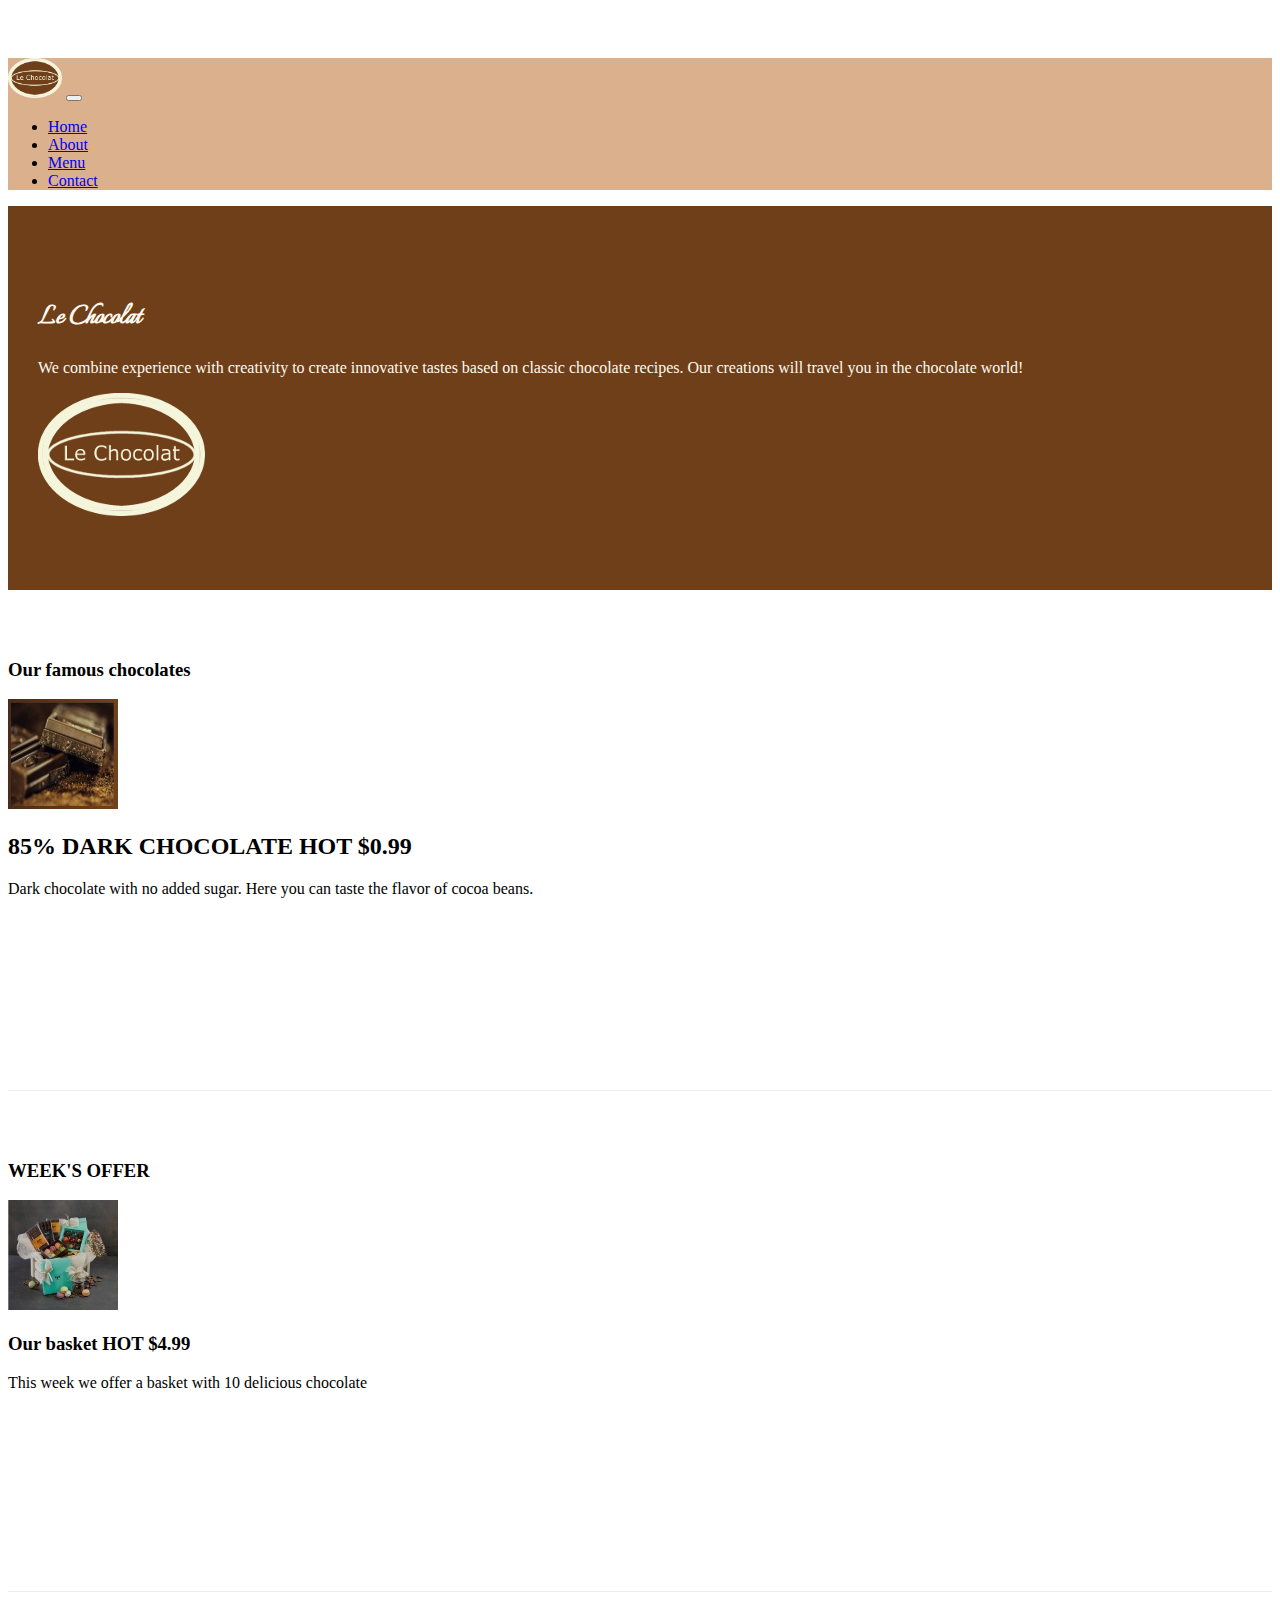
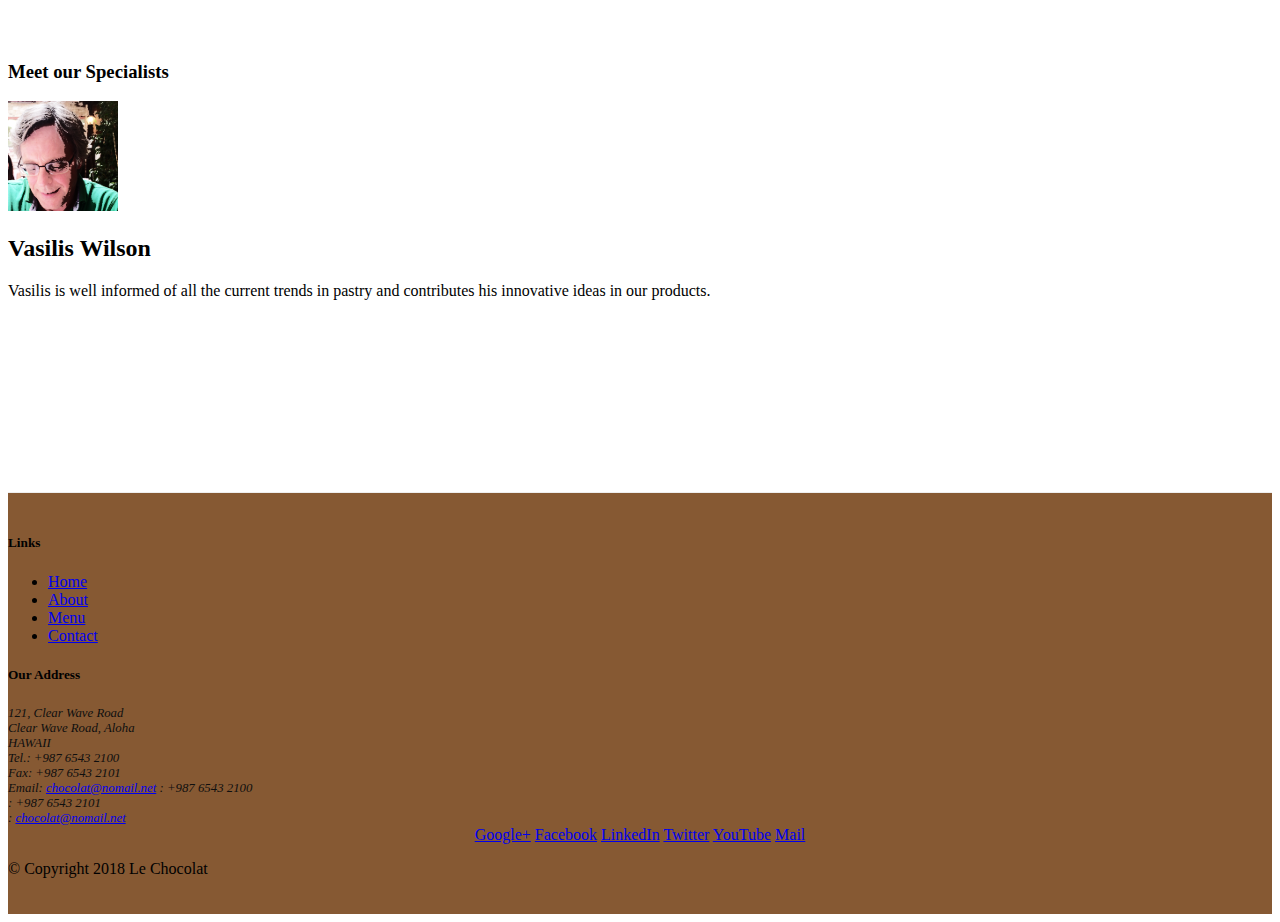
==== index.html @ 4c333db7 "Bootstrap Assignment 4 Task" ====
<!DOCTYPE html>
<html lang="en">

<head> 
    <!-- Required meta tags always come first -->
    <meta charset="utf-8">
    <meta name="viewport" content="width=device-width, initial-scale=1, shrink-to-fit=no">
    <meta http-equiv="x-ua-compatible" content="ie=edge">
    <!-- Bootstrap CSS -->
    <link href="https://fonts.googleapis.com/css?family=Italianno|Leckerli+One&display=swap" rel="stylesheet">
    <link rel="stylesheet" href="node_modules/bootstrap/dist/css/bootstrap.min.css">
    

    
    <!--My style sheet after bootstrap CSS-->
    <link href="css/styles.css" rel="stylesheet">
    <link rel="stylesheet" href="node_modules/font-awesome/css/font-awesome.min.css">
    

    <title>Le Chocolat</title>
</head>

<body>

    <nav class="navbar navbar-expand-md navbar-light bg-light fixed-top ">
        <div class="container">
            <a class="navbar-brand" href="#"><img src="images/logo.png" height="40" width="54"></a>
            <button class="navbar-toggler" type="button" data-toggle="collapse" data-target="#Navbar">
                    <span class="navbar-toggler-icon"></span>
            </button>
                <div class="collapse navbar-collapse" id="Navbar">
                
                    <ul class="navbar-nav">
                        <li class="nav-item active"><a class="nav-link" href="#"><span class="fa fa-home fa-lg"></span>Home</a></li>
                        <li class="nav-item"><a class="nav-link" href="./aboutus.html"><span class="fa fa-info fa-lg"></span>About</a></li>
                        <li class="nav-item"><a class="nav-link" href="#"><span class="fa fa-list fa-lg"></span>Menu</a></li>
                        <li class="nav-item"><a class="nav-link" href="#"><span class="fa fa-address-card fa-lg"></span>Contact</a></li>
                    </ul> 
              </div>

        </div>
    </nav>

    <header class="jumbotron">
        <div class="container">
            <div class="row row-header">
                <div class="col-12 col-sm-8">
                    <h1 style="font-family: 'Italianno', cursive;">Le Chocolat</h1>
                    <p>We combine experience with creativity to create innovative tastes based on classic chocolate recipes. Our creations will travel you in the chocolate world!</p>
                </div>

                <div class="col col-sm">
                        <img src="images/logo.png" class="img-fluid">
                    </div>
            </div>
        </div>
    </header>

    <div class="container">
        <div class="row flex-row-reverse row-content  align-items-center">
            <div class="col-sm-4 col-md-3">
                <h3>Our famous chocolates</h3>
            </div>
            <div class="col-sm col-md">
                    <div class="media">
                            <img class="d-flex mr-3 img-thumbnail align-self-center"
                                src="images/dark85.jpg" alt="85% DARK CHOCOLATE">
                            <div class="media-body">
                                <h2 class="mt-0">85% DARK CHOCOLATE
                                        <span class="badge badge-danger">HOT</span>
                                        <span class="badge badge-pill badge-success">$0.99</span>
                                </h2>
                                
                                <p class="col d-none d-md-block">Dark chocolate with no added sugar. 
                                Here you can taste the flavor of cocoa beans.</p>
                            </div>
                        </div>                  
            </div>
        </div>


        <div  class="row flex-row-reverse row-content  align-items-center">
                <div class="col-sm-4 col-md-3">
                        <h3>WEEK'S OFFER</h3>
                    </div>
                    <div class="col-sm col-md">
                            <div class="media">
                                    <img class="d-flex mr-3 img-thumbnail align-self-center"
                                        src="images/promotion.jpg" alt="Our basket">
                                    <div class="media-body">
                                        <h3 class="mt-0">Our basket
                                                <span class="badge badge-danger">HOT</span>
                                                <span class="badge badge-pill badge-success">$4.99</span>
                                        </h3>
                                        
                                        <p class="col d-none d-md-block"> This week we offer a basket with 10 delicious chocolate
                                       </p>
                                    </div>
                                </div>                  
                    </div>
           
        </div>

        <div class="row flex-row-reverse row-content  align-items-center">
            <div class="col-sm-4 col-md-3">
                <h3>Meet our  Specialists</h3>
            </div>
            <div class="col-sm col-md">
                    <div class="media">
                            <img class="d-flex mr-3 img-thumbnail align-self-center"
                                src="images/cartoonVasilis.png" alt="Vasilis Wilson">
                            <div class="media-body">
                                <h2 class="mt-0">Vasilis Wilson</h2>
                                <p class="col d-none d-md-block">Vasilis is well informed of all the current 
                                    trends in pastry and contributes his innovative ideas in our products.</p>
                            </div>
                        </div>
            </div>
        </div>
    </div>

    <footer class="footer">
        <div  class="container">
            <div class="row">             
                <div class="col-5 offset-1 col-sm-2">
                    <h5>Links</h5>
                    <ul class="list-unstyled">
                        <li><a href="#">Home</a></li>
                        <li><a href="#">About</a></li>
                        <li><a href="#">Menu</a></li>
                        <li><a href="#">Contact</a></li>
                    </ul>
                </div>
                <div class="col-6 col-sm-5">
                    <h5>Our Address</h5>
                    <address>
                        121, Clear Wave Road<br>
                        Clear Wave Road, Aloha<br>
                        HAWAII<br>
                        Tel.: +987 6543 2100<br>
                        Fax: +987 6543 2101<br>
                        Email: <a href="mailto:chocolat@nomail.net">chocolat@nomail.net</a>
                        <i class="fa fa-phone fa-lg"></i>: +987 6543 2100 <br>
                        <i class="fa fa-fax fa-lg"></i>: +987 6543 2101 <br>
                        <i class="fa fa-envelope fa-lg"></i>: 
                        <a href="mailto: chocolat@nomail.net"> chocolat@nomail.net </a>
		           </address>
                </div>
                <div class="col col-sm  align-self-center"> 
                    <div style="text-align:center">
                        <a href="http://google.com/+">Google+</a>
                        <a href="http://www.facebook.com/profile.php?id=">Facebook</a>
                        <a href="http://www.linkedin.com/in/">LinkedIn</a>
                        <a href="http://twitter.com/">Twitter</a>
                        <a href="http://youtube.com/">YouTube</a>
                        <a href="mailto:">Mail</a>
                    </div>
                </div>
           </div>
           <div class="row row justify-content-center">             
                <div class="col-auto">
                    <p> &copy; Copyright 2018 Le Chocolat</p>
                </div>
           </div>
        </div>
    </footer>
    
    
    <!-- jQuery first, then Tether, then Bootstrap JS. -->
    <script src="node_modules/jquery/dist/jquery.min.js"></script>
    <script src="node_modules/tether/dist/js/tether.min.js"></script>
    <script src="node_modules/popper.js/dist/umd/popper.min.js"></script>
    <script src="node_modules/bootstrap/dist/js/bootstrap.min.js"></script>

</body>

</html>
---- css/styles.css ----
.row-header{
    margin:0px auto;
    padding:0px;
}
.row-content {
    margin:0px auto;
    padding: 50px 0px 50px 0px;
    border-bottom: 1px ridge;
    min-height:400px;
}
.footer{
    background-color: #865933;
    margin:0px auto;
    padding: 20px 0px 20px 0px;
}
.jumbotron {
    padding:70px 30px 70px 30px;
    margin:0px auto;
    background: #6E3F19;
    color:floralwhite;
}
address{
    font-size:80%;
    margin:0px;
    color:#0f0f0f;
}
body{
    padding:50px 0px 0px 0px;
    z-index:0;
}
.bg-light {
    background-color: #dbb08d !important;
}

.table .thead-dark th{
    color:floralwhite;
    background-color:#6E3F19
}
tr:hover {background-color:#dbb08db0!important}
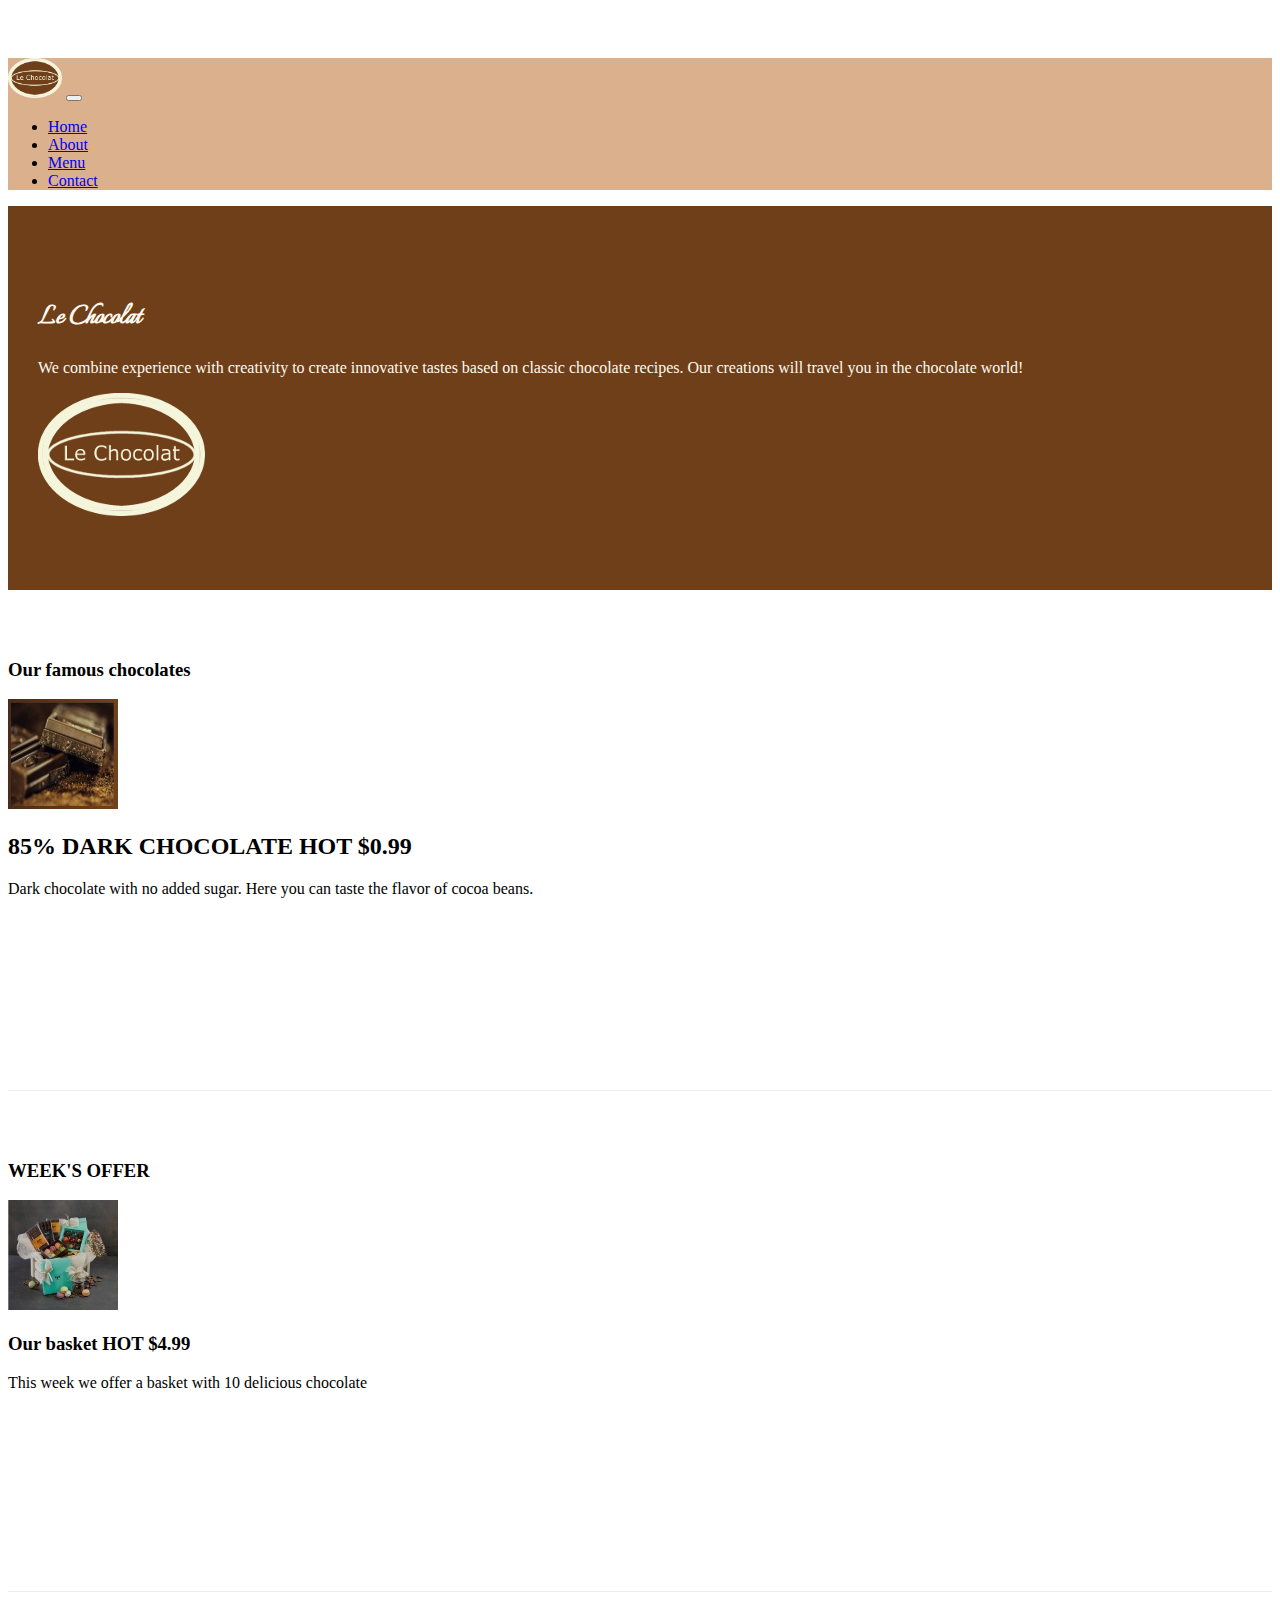
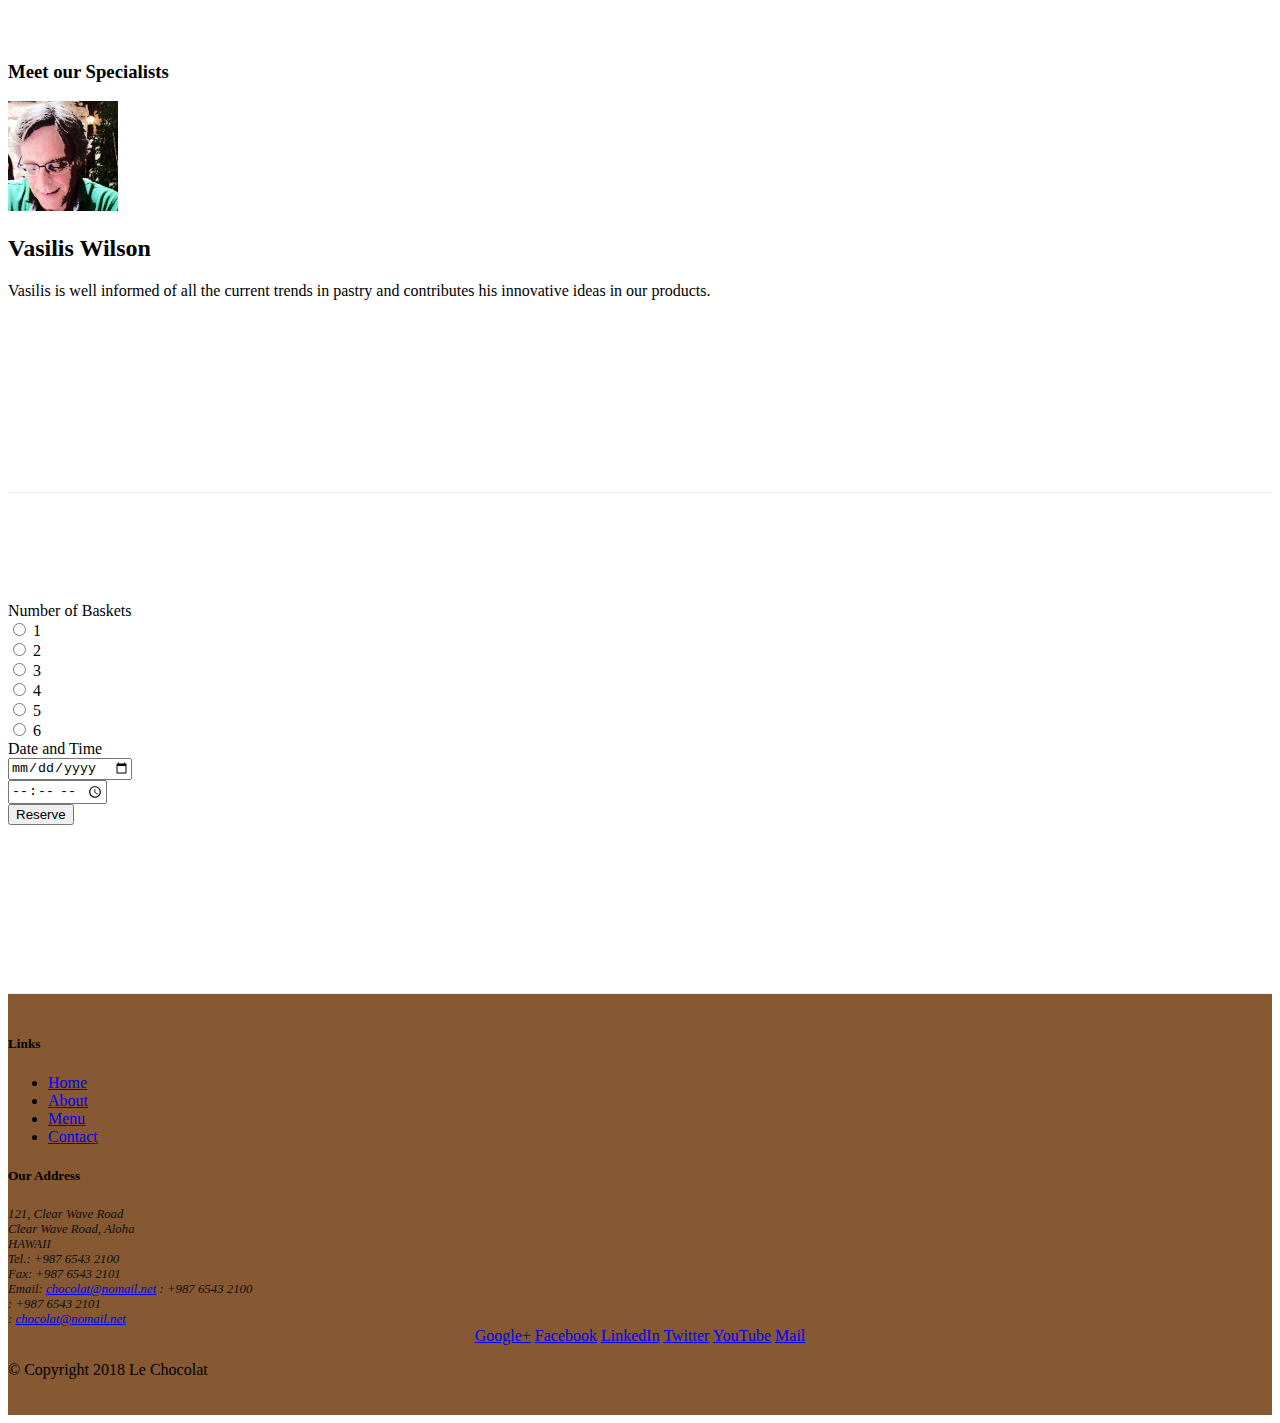
==== commit a9684559: "Bootstrap Assignment 9 Task 1" ====
--- a/index.html
+++ b/index.html
@@ -1,7 +1,7 @@
 <!DOCTYPE html>
 <html lang="en">
 
-<head> 
+<head>
     <!-- Required meta tags always come first -->
     <meta charset="utf-8">
     <meta name="viewport" content="width=device-width, initial-scale=1, shrink-to-fit=no">
@@ -9,13 +9,13 @@
     <!-- Bootstrap CSS -->
     <link href="https://fonts.googleapis.com/css?family=Italianno|Leckerli+One&display=swap" rel="stylesheet">
     <link rel="stylesheet" href="node_modules/bootstrap/dist/css/bootstrap.min.css">
-    
-
-    
+
+
+
     <!--My style sheet after bootstrap CSS-->
     <link href="css/styles.css" rel="stylesheet">
     <link rel="stylesheet" href="node_modules/font-awesome/css/font-awesome.min.css">
-    
+
 
     <title>Le Chocolat</title>
 </head>
@@ -26,17 +26,21 @@
         <div class="container">
             <a class="navbar-brand" href="#"><img src="images/logo.png" height="40" width="54"></a>
             <button class="navbar-toggler" type="button" data-toggle="collapse" data-target="#Navbar">
-                    <span class="navbar-toggler-icon"></span>
+                <span class="navbar-toggler-icon"></span>
             </button>
-                <div class="collapse navbar-collapse" id="Navbar">
-                
-                    <ul class="navbar-nav">
-                        <li class="nav-item active"><a class="nav-link" href="#"><span class="fa fa-home fa-lg"></span>Home</a></li>
-                        <li class="nav-item"><a class="nav-link" href="./aboutus.html"><span class="fa fa-info fa-lg"></span>About</a></li>
-                        <li class="nav-item"><a class="nav-link" href="#"><span class="fa fa-list fa-lg"></span>Menu</a></li>
-                        <li class="nav-item"><a class="nav-link" href="#"><span class="fa fa-address-card fa-lg"></span>Contact</a></li>
-                    </ul> 
-              </div>
+            <div class="collapse navbar-collapse" id="Navbar">
+
+                <ul class="navbar-nav">
+                    <li class="nav-item active"><a class="nav-link" href="#"><span
+                                class="fa fa-home fa-lg"></span>Home</a></li>
+                    <li class="nav-item"><a class="nav-link" href="./aboutus.html"><span
+                                class="fa fa-info fa-lg"></span>About</a></li>
+                    <li class="nav-item"><a class="nav-link" href="#"><span class="fa fa-list fa-lg"></span>Menu</a>
+                    </li>
+                    <li class="nav-item"><a class="nav-link" href="./contactus.html"><span
+                                class="fa fa-address-card fa-lg"></span>Contact</a></li>
+                </ul>
+            </div>
 
         </div>
     </nav>
@@ -46,12 +50,13 @@
             <div class="row row-header">
                 <div class="col-12 col-sm-8">
                     <h1 style="font-family: 'Italianno', cursive;">Le Chocolat</h1>
-                    <p>We combine experience with creativity to create innovative tastes based on classic chocolate recipes. Our creations will travel you in the chocolate world!</p>
+                    <p>We combine experience with creativity to create innovative tastes based on classic chocolate
+                        recipes. Our creations will travel you in the chocolate world!</p>
                 </div>
 
                 <div class="col col-sm">
-                        <img src="images/logo.png" class="img-fluid">
-                    </div>
+                    <img src="images/logo.png" class="img-fluid">
+                </div>
             </div>
         </div>
     </header>
@@ -62,73 +67,144 @@
                 <h3>Our famous chocolates</h3>
             </div>
             <div class="col-sm col-md">
-                    <div class="media">
-                            <img class="d-flex mr-3 img-thumbnail align-self-center"
-                                src="images/dark85.jpg" alt="85% DARK CHOCOLATE">
-                            <div class="media-body">
-                                <h2 class="mt-0">85% DARK CHOCOLATE
-                                        <span class="badge badge-danger">HOT</span>
-                                        <span class="badge badge-pill badge-success">$0.99</span>
-                                </h2>
-                                
-                                <p class="col d-none d-md-block">Dark chocolate with no added sugar. 
-                                Here you can taste the flavor of cocoa beans.</p>
-                            </div>
-                        </div>                  
-            </div>
-        </div>
-
-
-        <div  class="row flex-row-reverse row-content  align-items-center">
-                <div class="col-sm-4 col-md-3">
-                        <h3>WEEK'S OFFER</h3>
-                    </div>
-                    <div class="col-sm col-md">
-                            <div class="media">
-                                    <img class="d-flex mr-3 img-thumbnail align-self-center"
-                                        src="images/promotion.jpg" alt="Our basket">
-                                    <div class="media-body">
-                                        <h3 class="mt-0">Our basket
-                                                <span class="badge badge-danger">HOT</span>
-                                                <span class="badge badge-pill badge-success">$4.99</span>
-                                        </h3>
-                                        
-                                        <p class="col d-none d-md-block"> This week we offer a basket with 10 delicious chocolate
-                                       </p>
-                                    </div>
-                                </div>                  
-                    </div>
-           
-        </div>
+                <div class="media">
+                    <img class="d-flex mr-3 img-thumbnail align-self-center" src="images/dark85.jpg"
+                        alt="85% DARK CHOCOLATE">
+                    <div class="media-body">
+                        <h2 class="mt-0">85% DARK CHOCOLATE
+                            <span class="badge badge-danger">HOT</span>
+                            <span class="badge badge-pill badge-success">$0.99</span>
+                        </h2>
+
+                        <p class="col d-none d-md-block">Dark chocolate with no added sugar.
+                            Here you can taste the flavor of cocoa beans.</p>
+                    </div>
+                </div>
+            </div>
+        </div>
+
 
         <div class="row flex-row-reverse row-content  align-items-center">
             <div class="col-sm-4 col-md-3">
-                <h3>Meet our  Specialists</h3>
+                <h3>WEEK'S OFFER</h3>
             </div>
             <div class="col-sm col-md">
-                    <div class="media">
-                            <img class="d-flex mr-3 img-thumbnail align-self-center"
-                                src="images/cartoonVasilis.png" alt="Vasilis Wilson">
-                            <div class="media-body">
-                                <h2 class="mt-0">Vasilis Wilson</h2>
-                                <p class="col d-none d-md-block">Vasilis is well informed of all the current 
-                                    trends in pastry and contributes his innovative ideas in our products.</p>
+                <div class="media">
+                    <img class="d-flex mr-3 img-thumbnail align-self-center" src="images/promotion.jpg"
+                        alt="Our basket">
+                    <div class="media-body">
+                        <h3 class="mt-0">Our basket
+                            <span class="badge badge-danger">HOT</span>
+                            <span class="badge badge-pill badge-success">$4.99</span>
+                        </h3>
+
+                        <p class="col d-none d-md-block"> This week we offer a basket with 10 delicious chocolate
+                        </p>
+                    </div>
+                </div>
+            </div>
+
+        </div>
+
+        <div class="row flex-row-reverse row-content  align-items-center">
+            <div class="col-sm-4 col-md-3">
+                <h3>Meet our Specialists</h3>
+            </div>
+            <div class="col-sm col-md">
+                <div class="media">
+                    <img class="d-flex mr-3 img-thumbnail align-self-center" src="images/cartoonVasilis.png"
+                        alt="Vasilis Wilson">
+                    <div class="media-body">
+                        <h2 class="mt-0">Vasilis Wilson</h2>
+                        <p class="col d-none d-md-block">Vasilis is well informed of all the current
+                            trends in pastry and contributes his innovative ideas in our products.</p>
+                    </div>
+                </div>
+            </div>
+        </div>
+        <div class="row row-content justify-content-center">
+            <div class="col-12 col-sm-8">
+                <div class="card border-deafult">
+                    <h3 class="card-header bg-warning " style="color:white">Reserve yout Baskets</h3>
+                    <div class="card-body">
+                        <form>
+                            <div class="form-group row">
+                                <label class="col-12 col-sm-3 col-form-label"> Number of Baskets </label>
+                                <div class="col-12 col-sm-9 ">
+                                    <div class="form-check form-check-inline">
+                                        <input class="form-check-input" type="radio" name="inlineRadioOptions"
+                                            id="inlineRadio1" value="option1">
+                                        <label class="form-check-label" for="inlineRadio1">1</label>
+                                    </div>
+                                    <div class="form-check form-check-inline">
+                                        <input class="form-check-input" type="radio" name="inlineRadioOptions"
+                                            id="inlineRadio2" value="option2">
+                                        <label class="form-check-label" for="inlineRadio2">2</label>
+                                    </div>
+                                    <div class="form-check form-check-inline">
+                                        <input class="form-check-input" type="radio" name="inlineRadioOptions"
+                                            id="inlineRadio3" value="option3">
+                                        <label class="form-check-label" for="inlineRadio3">3</label>
+                                    </div>
+                                    <div class="form-check form-check-inline">
+                                        <input class="form-check-input" type="radio" name="inlineRadioOptions"
+                                            id="inlineRadio4" value="option4">
+                                        <label class="form-check-label" for="inlineRadio4">4</label>
+                                    </div>
+                                    <div class="form-check form-check-inline">
+                                        <input class="form-check-input" type="radio" name="inlineRadioOptions"
+                                            id="inlineRadio5" value="option5">
+                                        <label class="form-check-label" for="inlineRadio5">5</label>
+                                    </div>
+                                    <div class="form-check form-check-inline">
+                                        <input class="form-check-input" type="radio" name="inlineRadioOptions"
+                                            id="inlineRadio6" value="option6">
+                                        <label class="form-check-label" for="inlineRadio1">6</label>
+                                    </div>
+                                </div>
+
                             </div>
-                        </div>
-            </div>
+                            <div class="form-group row">
+                                <label class="col-12 col-sm-3 col-form-label"> Date and Time </label>
+                                <div class="input-group col-12 col-sm-4">
+                                    <div class="input-group-prepend">
+                                        <span class="input-group-text"><i class="fa fa-calendar"
+                                                aria-hidden="true"></i></span>
+                                    </div>
+                                    <input type="date" class="form-control"  id="date">
+                                </div>
+                                <div class="input-group col-12 col-sm-4">
+                                    <div class="input-group-prepend">
+                                        <span class="input-group-text"><i class="fa fa-clock-o"
+                                                aria-hidden="true"></i></span>
+                                    </div>
+                                    <input type="time" class="form-control"  id="time">
+                                </div>
+                            </div>
+                            <div class="form-group row">
+                                <div class="col-12 col-sm-3">
+                                    <button type="submit" class="btn btn-primary btn-sm">Reserve</button>
+                                </div>
+                            </div>
+                        </form>
+
+                    </div>
+                </div>
+            </div>
+
         </div>
     </div>
 
     <footer class="footer">
-        <div  class="container">
-            <div class="row">             
+        <div class="container">
+            <div class="row">
                 <div class="col-5 offset-1 col-sm-2">
                     <h5>Links</h5>
                     <ul class="list-unstyled">
                         <li><a href="#">Home</a></li>
-                        <li><a href="#">About</a></li>
+                        <li><a href="./aboutus.html">About</a></li>
                         <li><a href="#">Menu</a></li>
-                        <li><a href="#">Contact</a></li>
+                        <li><a href="./contactus.html">Contact</a></li>
                     </ul>
                 </div>
                 <div class="col-6 col-sm-5">
@@ -142,11 +218,11 @@
                         Email: <a href="mailto:chocolat@nomail.net">chocolat@nomail.net</a>
                         <i class="fa fa-phone fa-lg"></i>: +987 6543 2100 <br>
                         <i class="fa fa-fax fa-lg"></i>: +987 6543 2101 <br>
-                        <i class="fa fa-envelope fa-lg"></i>: 
+                        <i class="fa fa-envelope fa-lg"></i>:
                         <a href="mailto: chocolat@nomail.net"> chocolat@nomail.net </a>
-		           </address>
-                </div>
-                <div class="col col-sm  align-self-center"> 
+                    </address>
+                </div>
+                <div class="col col-sm  align-self-center">
                     <div style="text-align:center">
                         <a href="http://google.com/+">Google+</a>
                         <a href="http://www.facebook.com/profile.php?id=">Facebook</a>
@@ -156,16 +232,16 @@
                         <a href="mailto:">Mail</a>
                     </div>
                 </div>
-           </div>
-           <div class="row row justify-content-center">             
+            </div>
+            <div class="row row justify-content-center">
                 <div class="col-auto">
                     <p> &copy; Copyright 2018 Le Chocolat</p>
                 </div>
-           </div>
+            </div>
         </div>
     </footer>
-    
-    
+
+
     <!-- jQuery first, then Tether, then Bootstrap JS. -->
     <script src="node_modules/jquery/dist/jquery.min.js"></script>
     <script src="node_modules/tether/dist/js/tether.min.js"></script>
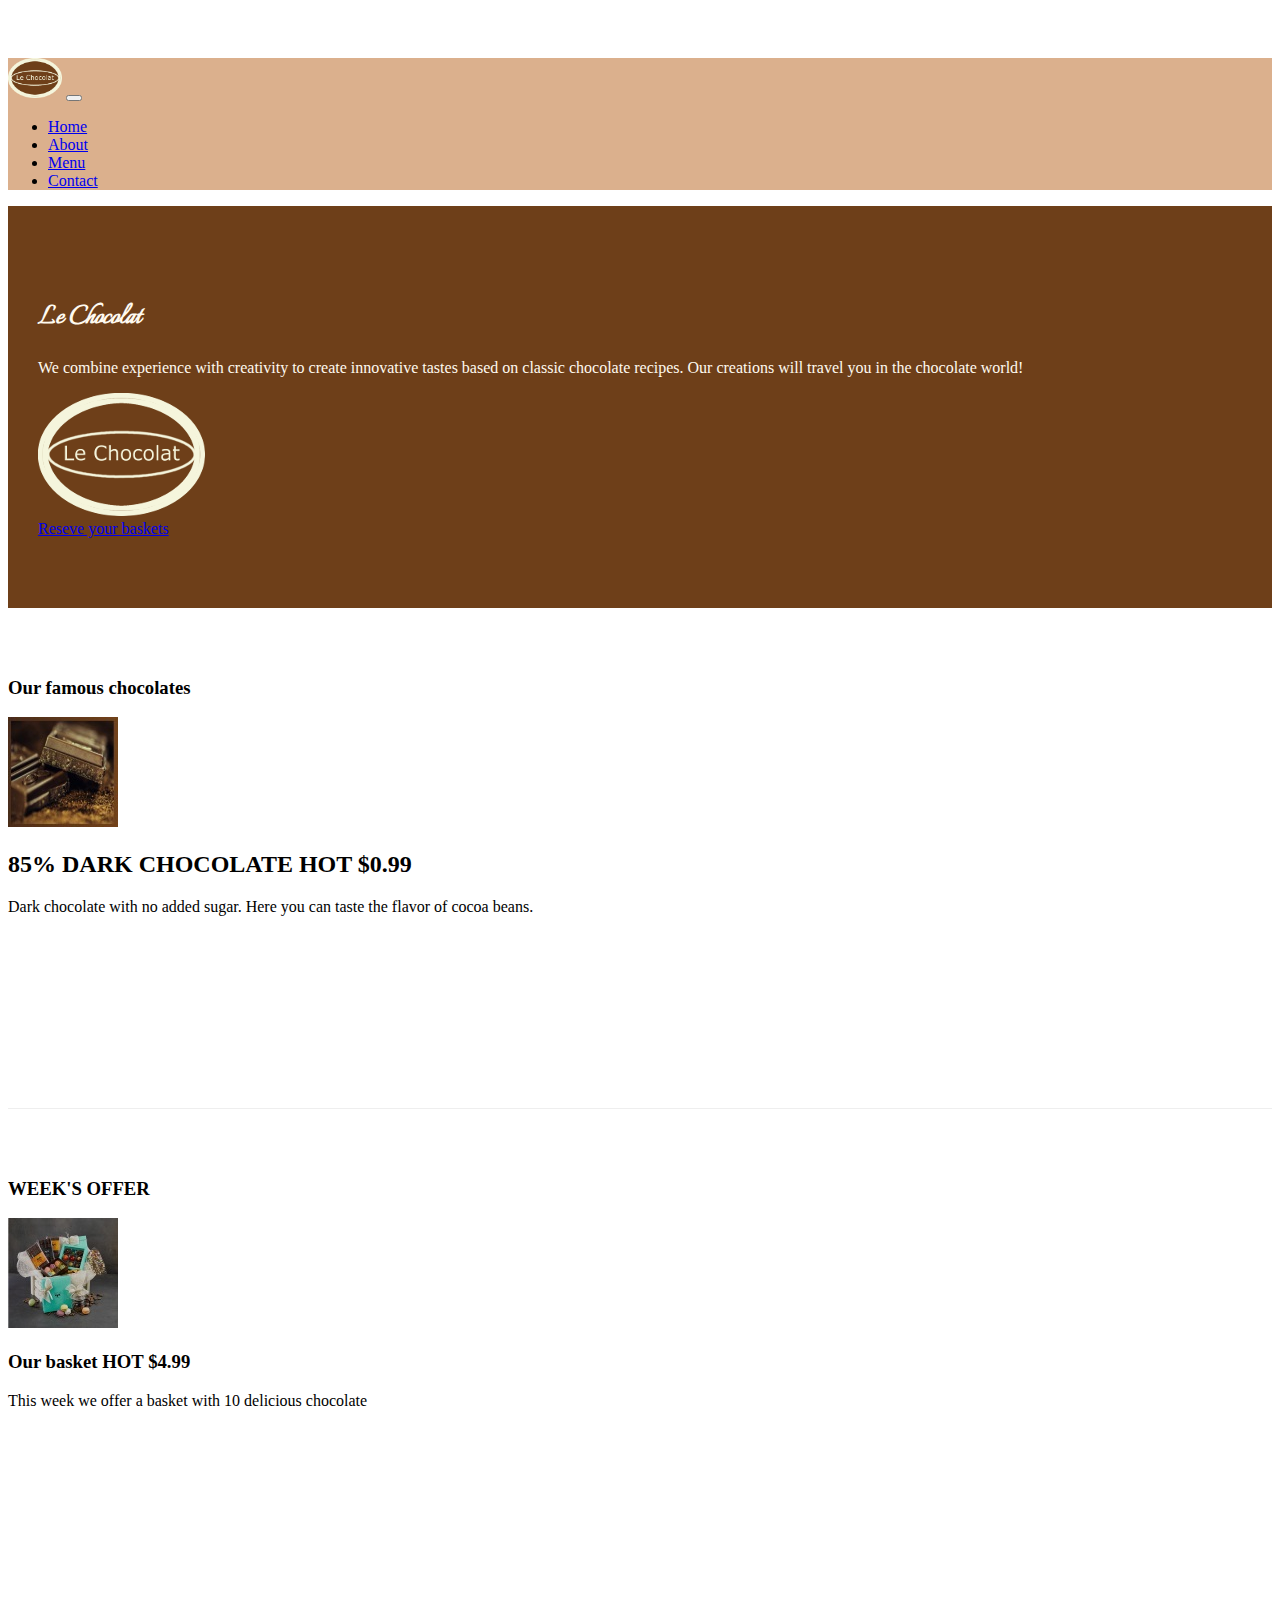
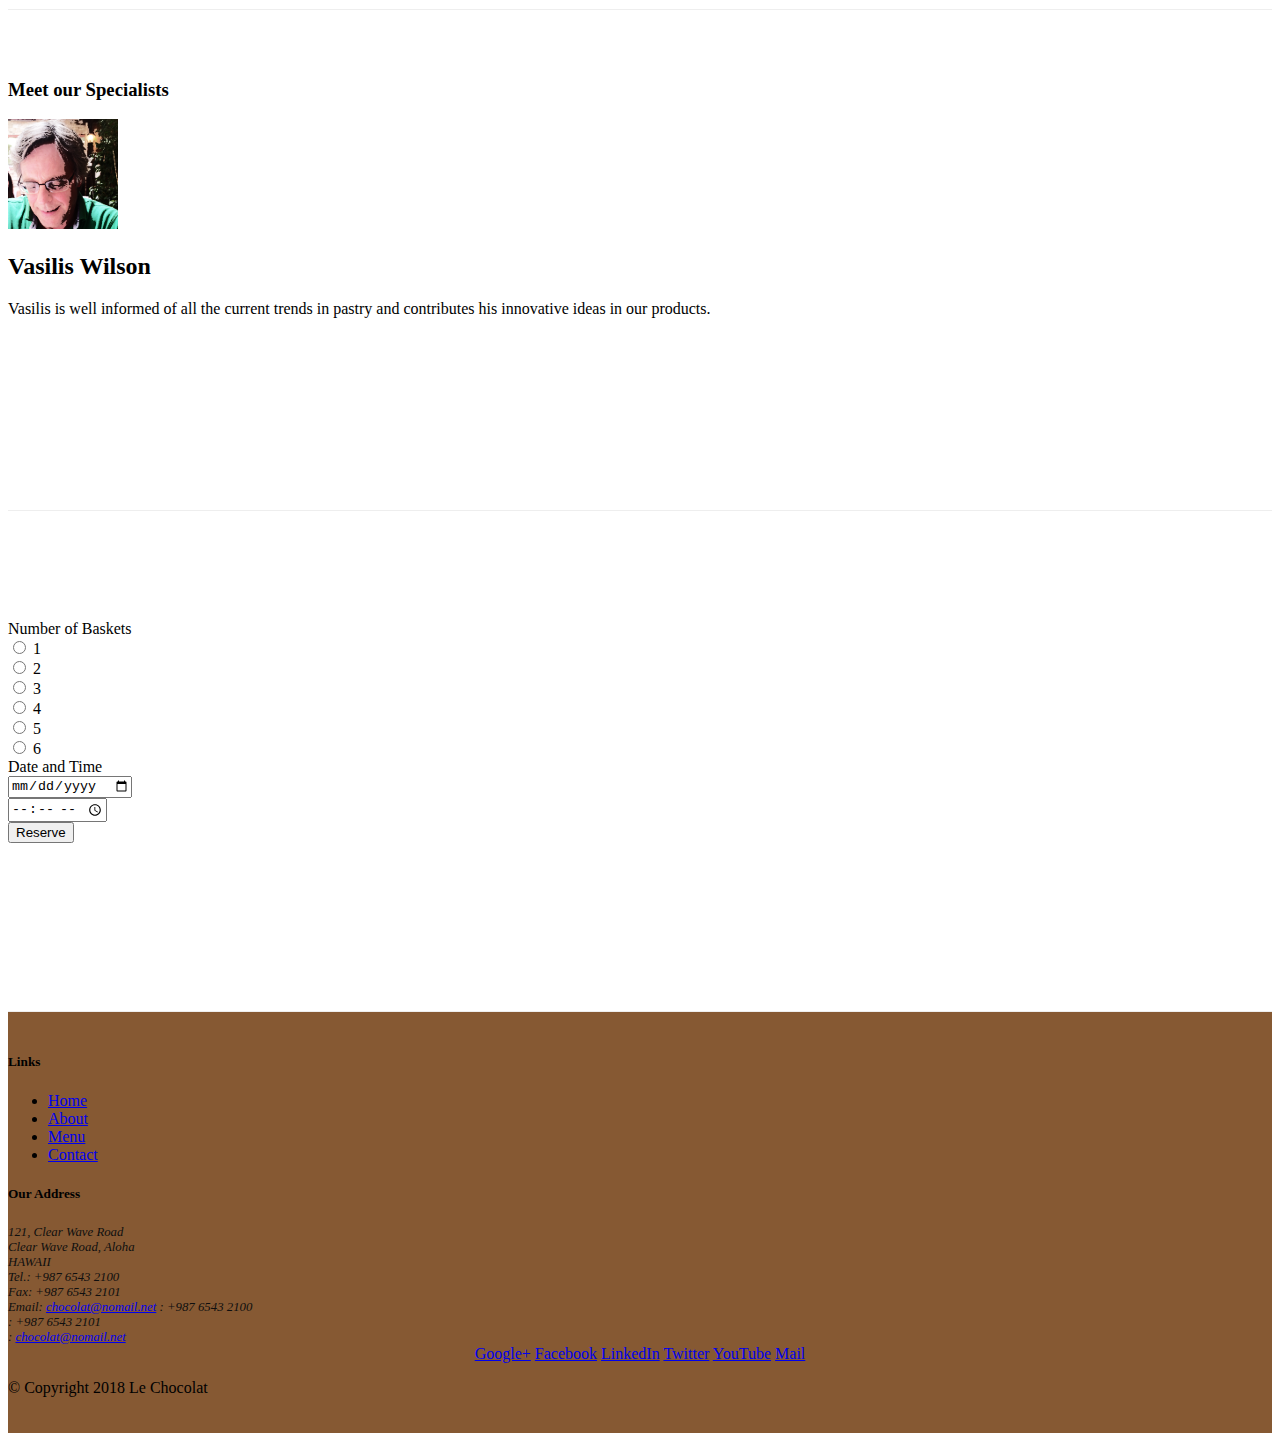
==== commit 18447ee2: "Bootstrap Assignment 9 Task 2" ====
--- a/index.html
+++ b/index.html
@@ -48,14 +48,20 @@
     <header class="jumbotron">
         <div class="container">
             <div class="row row-header">
-                <div class="col-12 col-sm-8">
+                <div class="col-12 col-sm-6">
                     <h1 style="font-family: 'Italianno', cursive;">Le Chocolat</h1>
                     <p>We combine experience with creativity to create innovative tastes based on classic chocolate
                         recipes. Our creations will travel you in the chocolate world!</p>
                 </div>
 
-                <div class="col col-sm">
+                <div class="col col-sm3">
                     <img src="images/logo.png" class="img-fluid">
+                </div>
+                <div class="col-12 col-sm-3">
+                   <a class="bin btn-warning btn-sm" href="#reserve-form" role="button">Reseve your baskets</a>   
+                </div>
+                <div>
+
                 </div>
             </div>
         </div>
@@ -125,7 +131,7 @@
         <div class="row row-content justify-content-center">
             <div class="col-12 col-sm-8">
                 <div class="card border-deafult">
-                    <h3 class="card-header bg-warning " style="color:white">Reserve yout Baskets</h3>
+                    <h3 class="card-header bg-warning " style="color:white "id="reserve-form">Reserve yout Baskets</h3>
                     <div class="card-body">
                         <form>
                             <div class="form-group row">
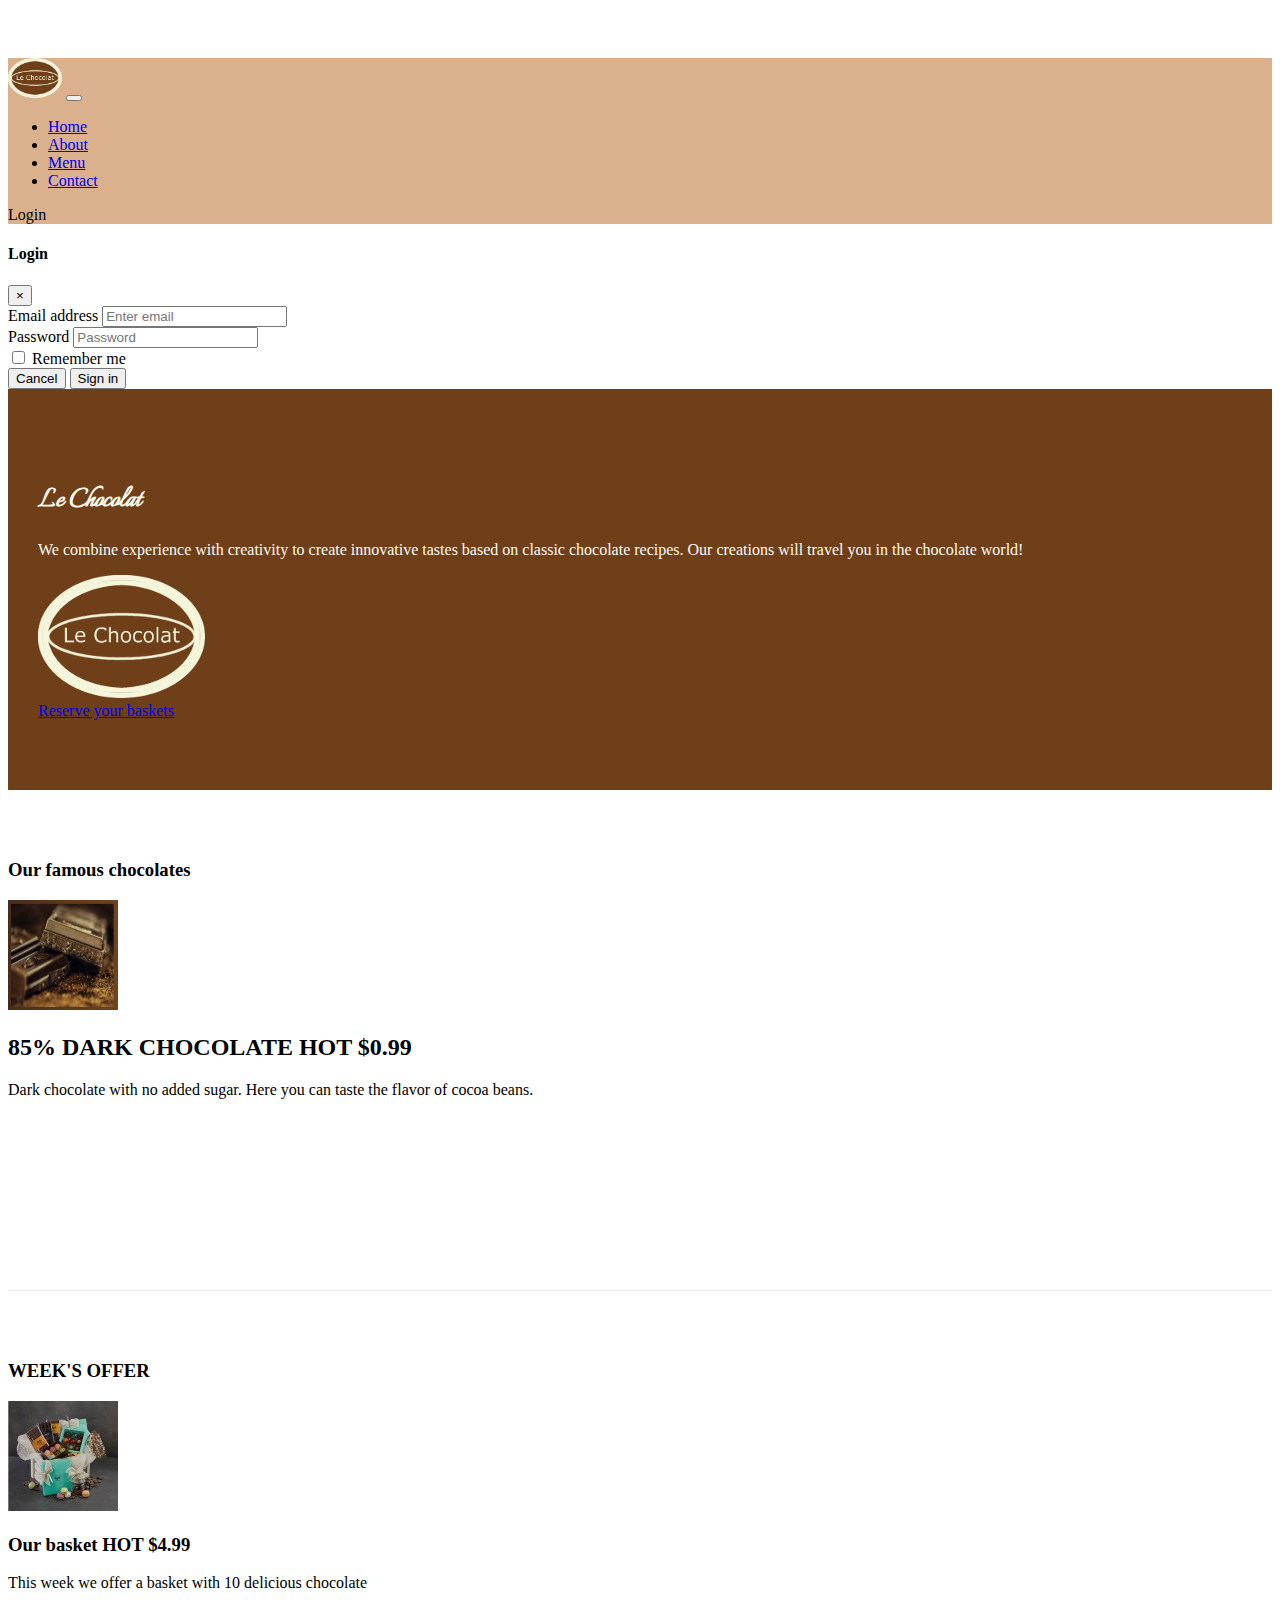
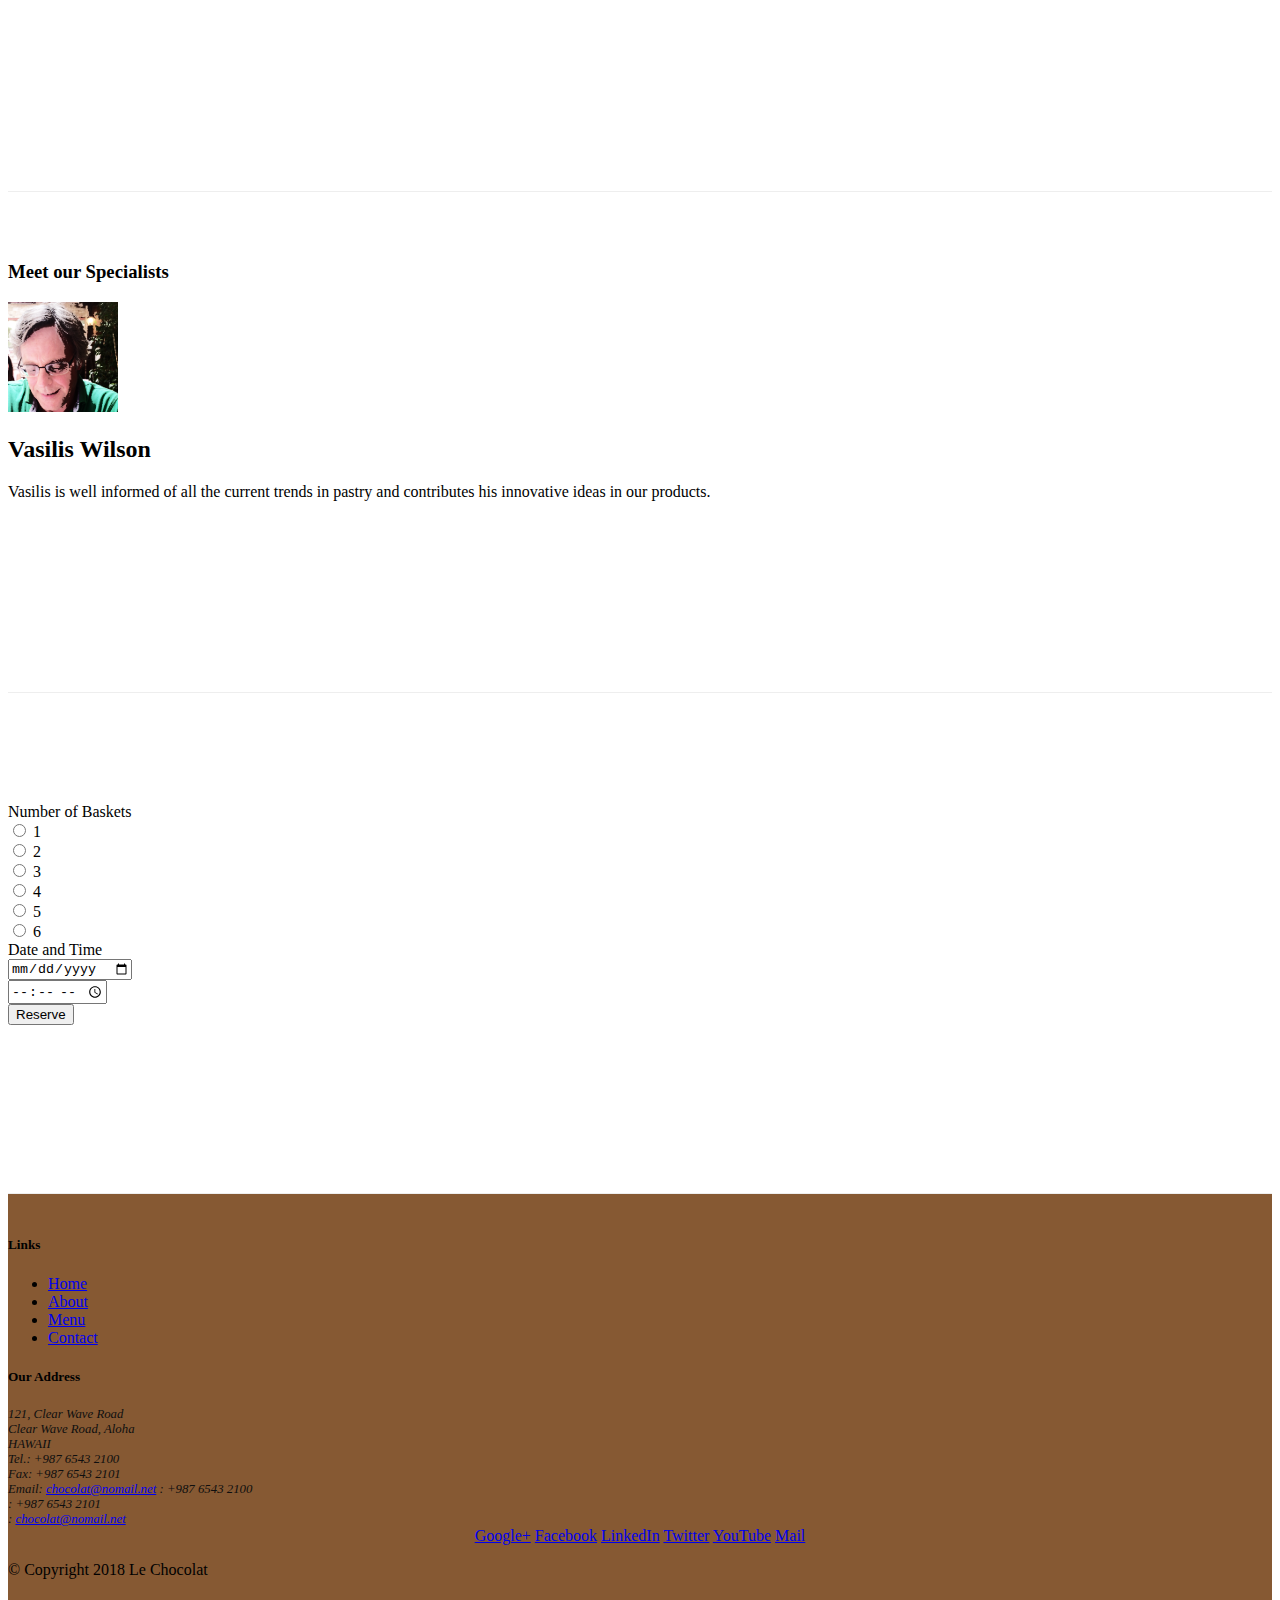
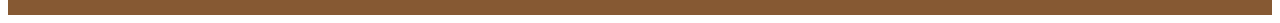
==== commit c9616457: "Tooltip and Modal" ====
--- a/index.html
+++ b/index.html
@@ -30,7 +30,7 @@
             </button>
             <div class="collapse navbar-collapse" id="Navbar">
 
-                <ul class="navbar-nav">
+                <ul class="navbar-nav mr-auto">
                     <li class="nav-item active"><a class="nav-link" href="#"><span
                                 class="fa fa-home fa-lg"></span>Home</a></li>
                     <li class="nav-item"><a class="nav-link" href="./aboutus.html"><span
@@ -40,10 +40,57 @@
                     <li class="nav-item"><a class="nav-link" href="./contactus.html"><span
                                 class="fa fa-address-card fa-lg"></span>Contact</a></li>
                 </ul>
+                <span class="navbar-text">
+                    <a data-toggle="modal" data-target="#loginModal">
+                        <span class="fa fa-sign-in"></span> Login
+                    </a>
+                </span>
             </div>
 
         </div>
     </nav>
+    <div id="loginModal" class="modal fade" role="dialog">
+        <div class="modal-dialog modal-lg" role="content">
+            <!-- Modal content-->
+            <div class="modal-content">
+                <div class="modal-header">
+                    <h4 class="modal-title">Login </h4>
+                    <button type="button" class="close" data-dismiss="modal">&times</button>
+                </div>
+                <div class="modal-body">
+                    <form class="form-inline">
+                        <div class="form-group">
+                            <label class="sr-only" for="exampleInputEmail3">Email
+                                address
+                            </label>
+                            <input type="email" class="form-control form-control-sm mr-1" id="exampleInputEmail3"
+                                placeholder="Enter email">
+                        </div>
+                        <div class="form-group">
+                            <label class="sr-only" for="exampleInputPassword3">
+                                Password
+                            </label>
+                            <input type="password" class="form-control form-control-sm mr-1" id="exampleInputPassword3"
+                                placeholder="Password">
+                        </div>
+                        <div class="form-check">
+                            <label class="form-check-label">
+                                <input class="form-check-input" type="checkbox">
+                                Remember me
+                            </label>
+                        </div>
+                    </form>
+                </div>
+                <div class="modal-footer">
+                    <button type="button" class="btn btn-default btn-sm" data-dismiss="modal">Cancel
+                    </button>
+                    <button type="submit" class="btn btn-primary btn-sm">
+                        Sign in
+                    </button>
+                </div>
+            </div>
+        </div>
+    </div>
 
     <header class="jumbotron">
         <div class="container">
@@ -57,10 +104,12 @@
                 <div class="col col-sm3">
                     <img src="images/logo.png" class="img-fluid">
                 </div>
-                <div class="col-12 col-sm-3">
-                   <a class="bin btn-warning btn-sm" href="#reserve-form" role="button">Reseve your baskets</a>   
-                </div>
-                <div>
+                <div class="col-12 col-sm-3 align-self-center">
+                    <a type="button" class="btn btn-warning btn-sm btn-block" data-toggle="tooltip" data-html="true"
+                        title="Or Call us at <br><strong>+ 987 6543 2100</strong>" data-placement="bottom"
+                        href="#reserve-form">
+                        Reserve your baskets
+                    </a>
 
                 </div>
             </div>
@@ -131,7 +180,7 @@
         <div class="row row-content justify-content-center">
             <div class="col-12 col-sm-8">
                 <div class="card border-deafult">
-                    <h3 class="card-header bg-warning " style="color:white "id="reserve-form">Reserve yout Baskets</h3>
+                    <h3 class="card-header bg-warning " style="color:white " id="reserve-form">Reserve yout Baskets</h3>
                     <div class="card-body">
                         <form>
                             <div class="form-group row">
@@ -177,14 +226,14 @@
                                         <span class="input-group-text"><i class="fa fa-calendar"
                                                 aria-hidden="true"></i></span>
                                     </div>
-                                    <input type="date" class="form-control"  id="date">
+                                    <input type="date" class="form-control" id="date">
                                 </div>
                                 <div class="input-group col-12 col-sm-4">
                                     <div class="input-group-prepend">
                                         <span class="input-group-text"><i class="fa fa-clock-o"
                                                 aria-hidden="true"></i></span>
                                     </div>
-                                    <input type="time" class="form-control"  id="time">
+                                    <input type="time" class="form-control" id="time">
                                 </div>
                             </div>
                             <div class="form-group row">
@@ -253,6 +302,11 @@
     <script src="node_modules/tether/dist/js/tether.min.js"></script>
     <script src="node_modules/popper.js/dist/umd/popper.min.js"></script>
     <script src="node_modules/bootstrap/dist/js/bootstrap.min.js"></script>
+    <script>
+        $(function () {
+            $('[data-toggle="tooltip"]').tooltip()
+        })
+    </script>
 
 </body>
 
--- a/css/styles.css
+++ b/css/styles.css
@@ -37,3 +37,10 @@
     background-color:#6E3F19
 }
 tr:hover {background-color:#dbb08db0!important}
+
+.tab-content {
+    border-left: 1px solid #ddd;
+    border-right: 1px solid #ddd;
+    border-bottom: 1px solid #ddd;
+    padding: 10px;
+  }
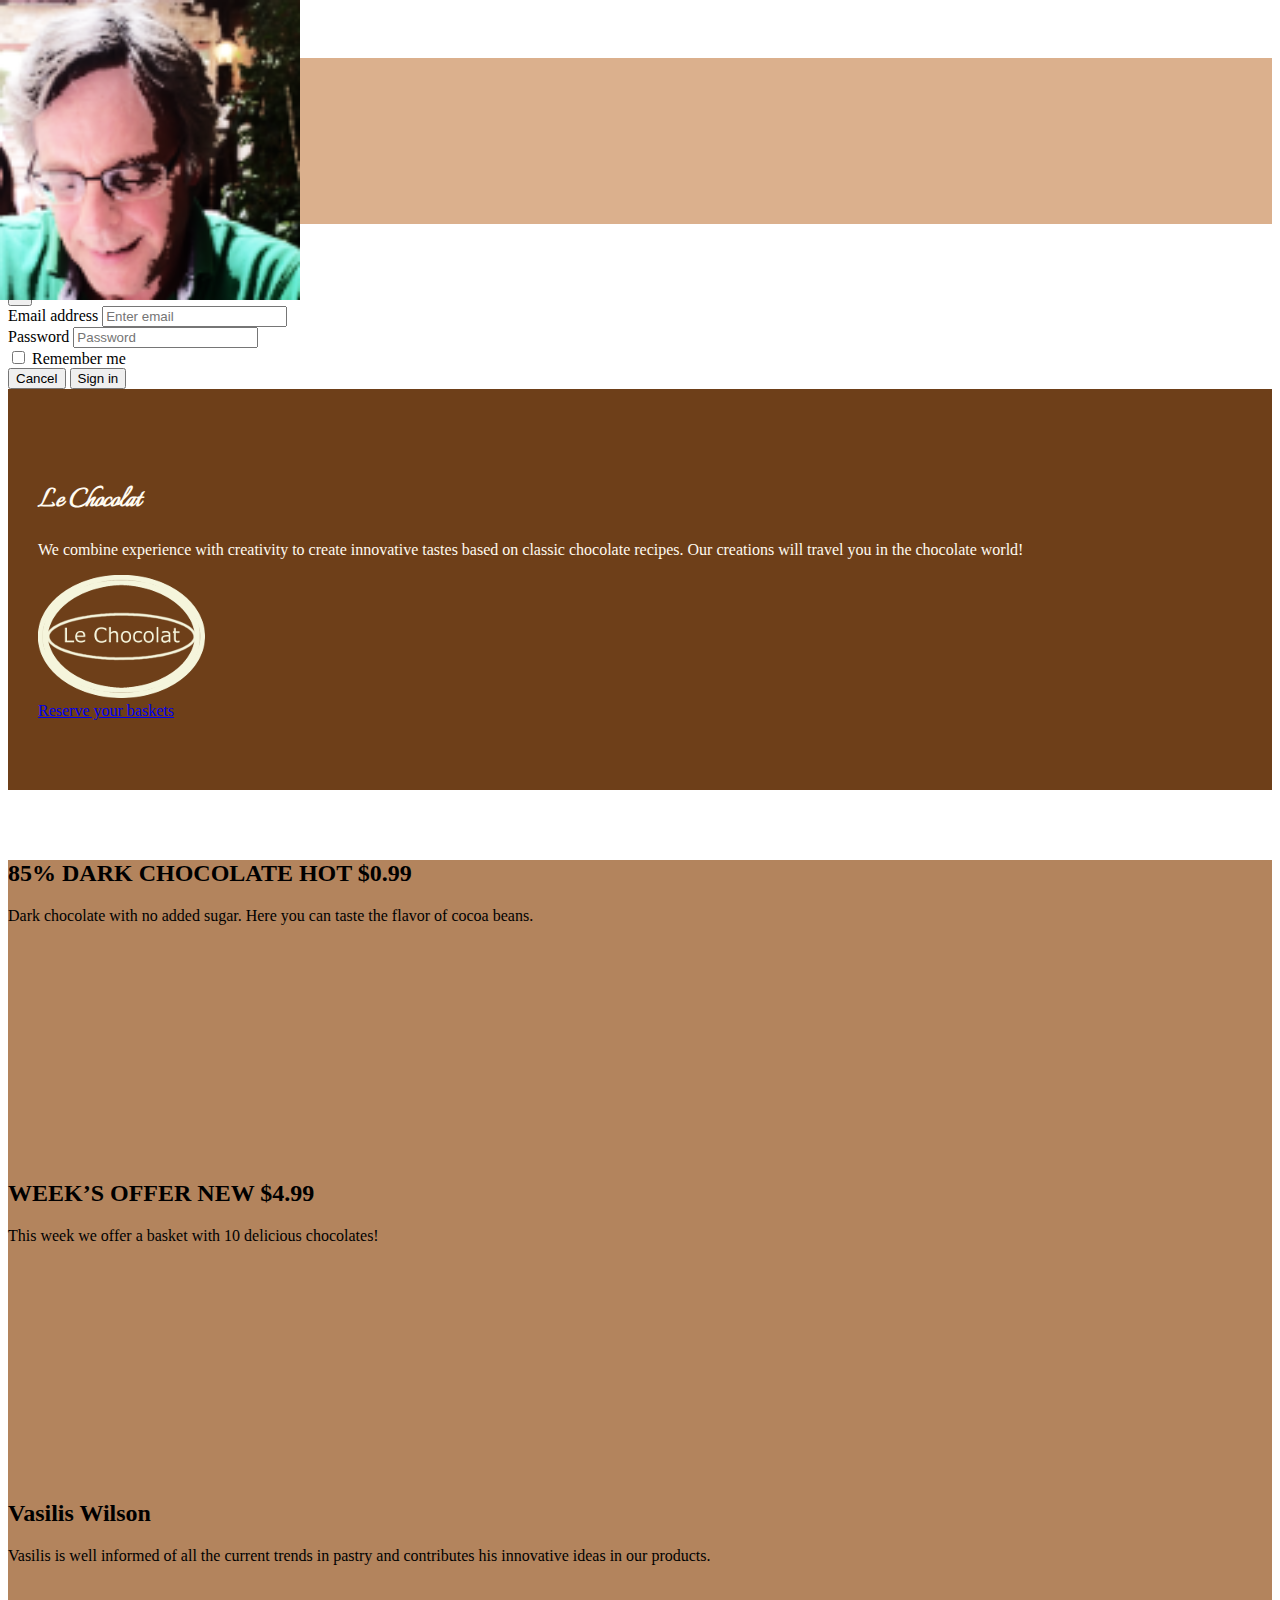
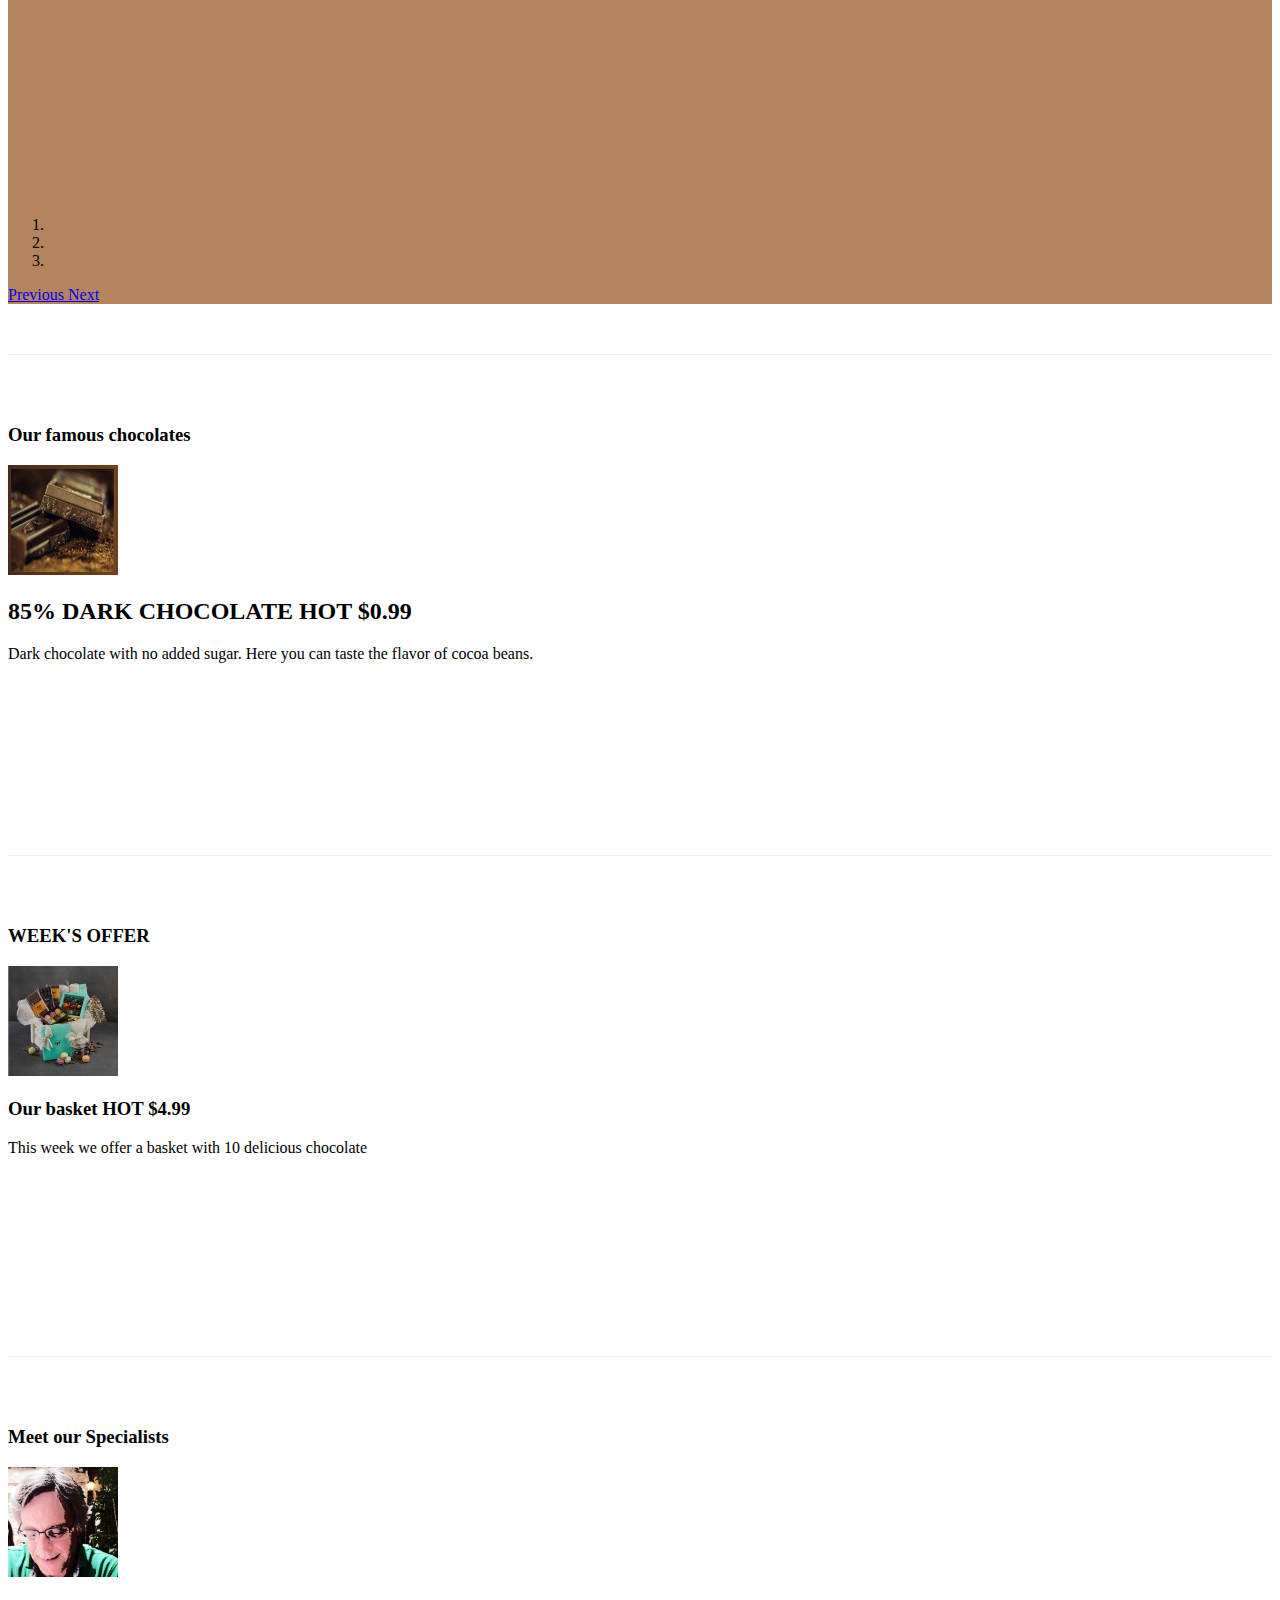
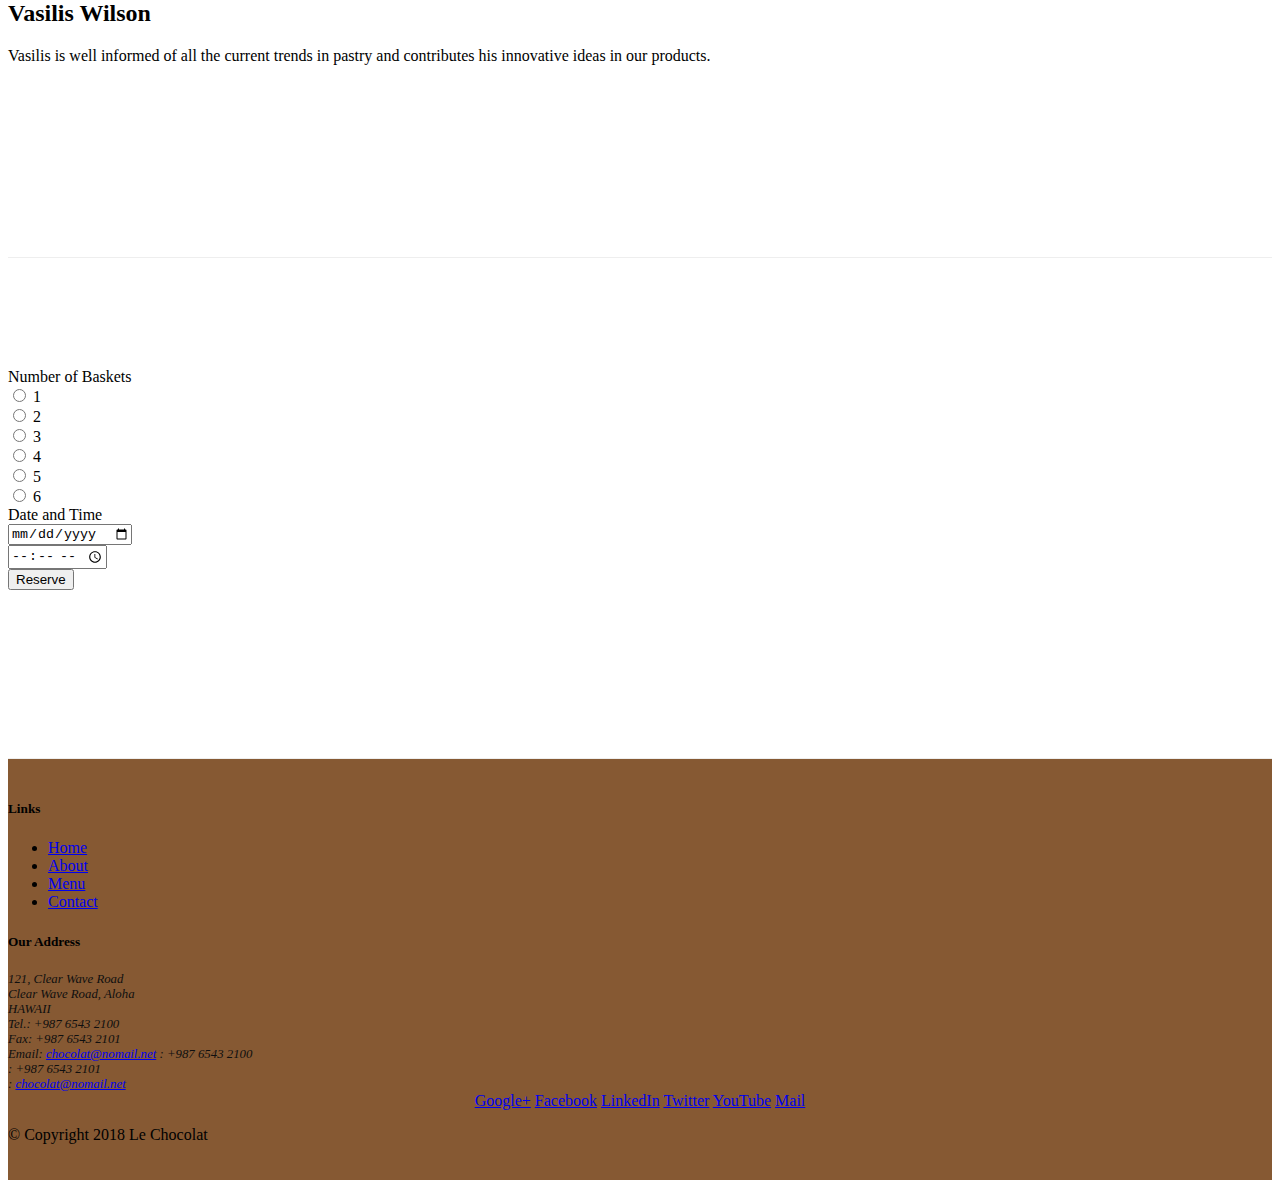
==== commit 287328b4: "Carousel" ====
--- a/index.html
+++ b/index.html
@@ -117,6 +117,61 @@
     </header>
 
     <div class="container">
+        <div class="row row-content">
+            <div class="col">
+                <div id="mycarousel" class="carousel slide" data-ride="carousel">
+                    <div class="carousel-inner" role="listbox">
+                        <div class="carousel-item active">
+                            <img src="images/dark85.jpg" alt="85% DARK CHOCOLATE">
+                            <div class="carousel-caption d-none d-sm-block">
+                                <h2>85% DARK CHOCOLATE
+                                    <span class="badge badge-danger">HOT</span>
+                                    <span class="badge badge-pill badge-success">$0.99</span>
+                                </h2>
+                                <p class="col d-none d-sm-block">Dark chocolate with no added sugar.
+                                    Here you can taste the flavor of cocoa beans.
+                                </p>
+                            </div>
+                        </div>
+                        <div class="carousel-item">
+                            <img src="images/promotion.jpg" alt="Our basket">
+                            <div class="carousel-caption d-none d-sm-block">
+                                <h2>WEEK’S OFFER
+                                    <span class="badge badge-danger">NEW</span>
+                                    <span class="badge badge-pill badge-success">$4.99</span>
+                                </h2>
+                                <p class="col d-none d-sm-block">This week we offer a basket
+                                    with 10 delicious chocolates!
+                                </p>
+                            </div>
+                        </div>
+                        <div class="carousel-item">
+                            <img src="images/cartoonVasilis.png" alt="Vasilis Wilson">
+                            <div class="carousel-caption d-none d-sm-block">
+                                <h2>Vasilis Wilson
+                                </h2>
+                                <p class="col d-none d-sm-block">Vasilis is well informed of all the current
+                                    trends in pastry and contributes his innovative ideas in our products.
+                                </p>
+                            </div>
+                        </div>
+                    </div>
+                    <ol class="carousel-indicators">
+                        <li data-target="#mycarousel" data-slide-to="0" class="active"></li>
+                        <li data-target="#mycarousel" data-slide-to="1"></li>
+                        <li data-target="#mycarousel" data-slide-to="2"></li>
+                    </ol>
+                    <a class="carousel-control-prev" href="#mycarousel" role="button" data-slide="prev">
+                        <span class="carousel-control-prev-icon" aria-hidden="true"></span>
+                        <span class="sr-only">Previous</span>
+                    </a>
+                    <a class="carousel-control-next" href="#mycarousel" role="button" data-slide="next">
+                        <span class="carousel-control-next-icon" aria-hidden="true"></span>
+                        <span class="sr-only">Next</span>
+                    </a>
+                </div>
+            </div>
+        </div>
         <div class="row flex-row-reverse row-content  align-items-center">
             <div class="col-sm-4 col-md-3">
                 <h3>Our famous chocolates</h3>
--- a/css/styles.css
+++ b/css/styles.css
@@ -44,3 +44,16 @@
     border-bottom: 1px solid #ddd;
     padding: 10px;
   }
+  .carousel {
+    background:#914d15b0
+}
+.carousel-item {
+  height: 300px;
+}
+.carousel-item img {
+    position: absolute;
+    top: 0;
+    left: 0;
+    min-height: 300px;
+}
+
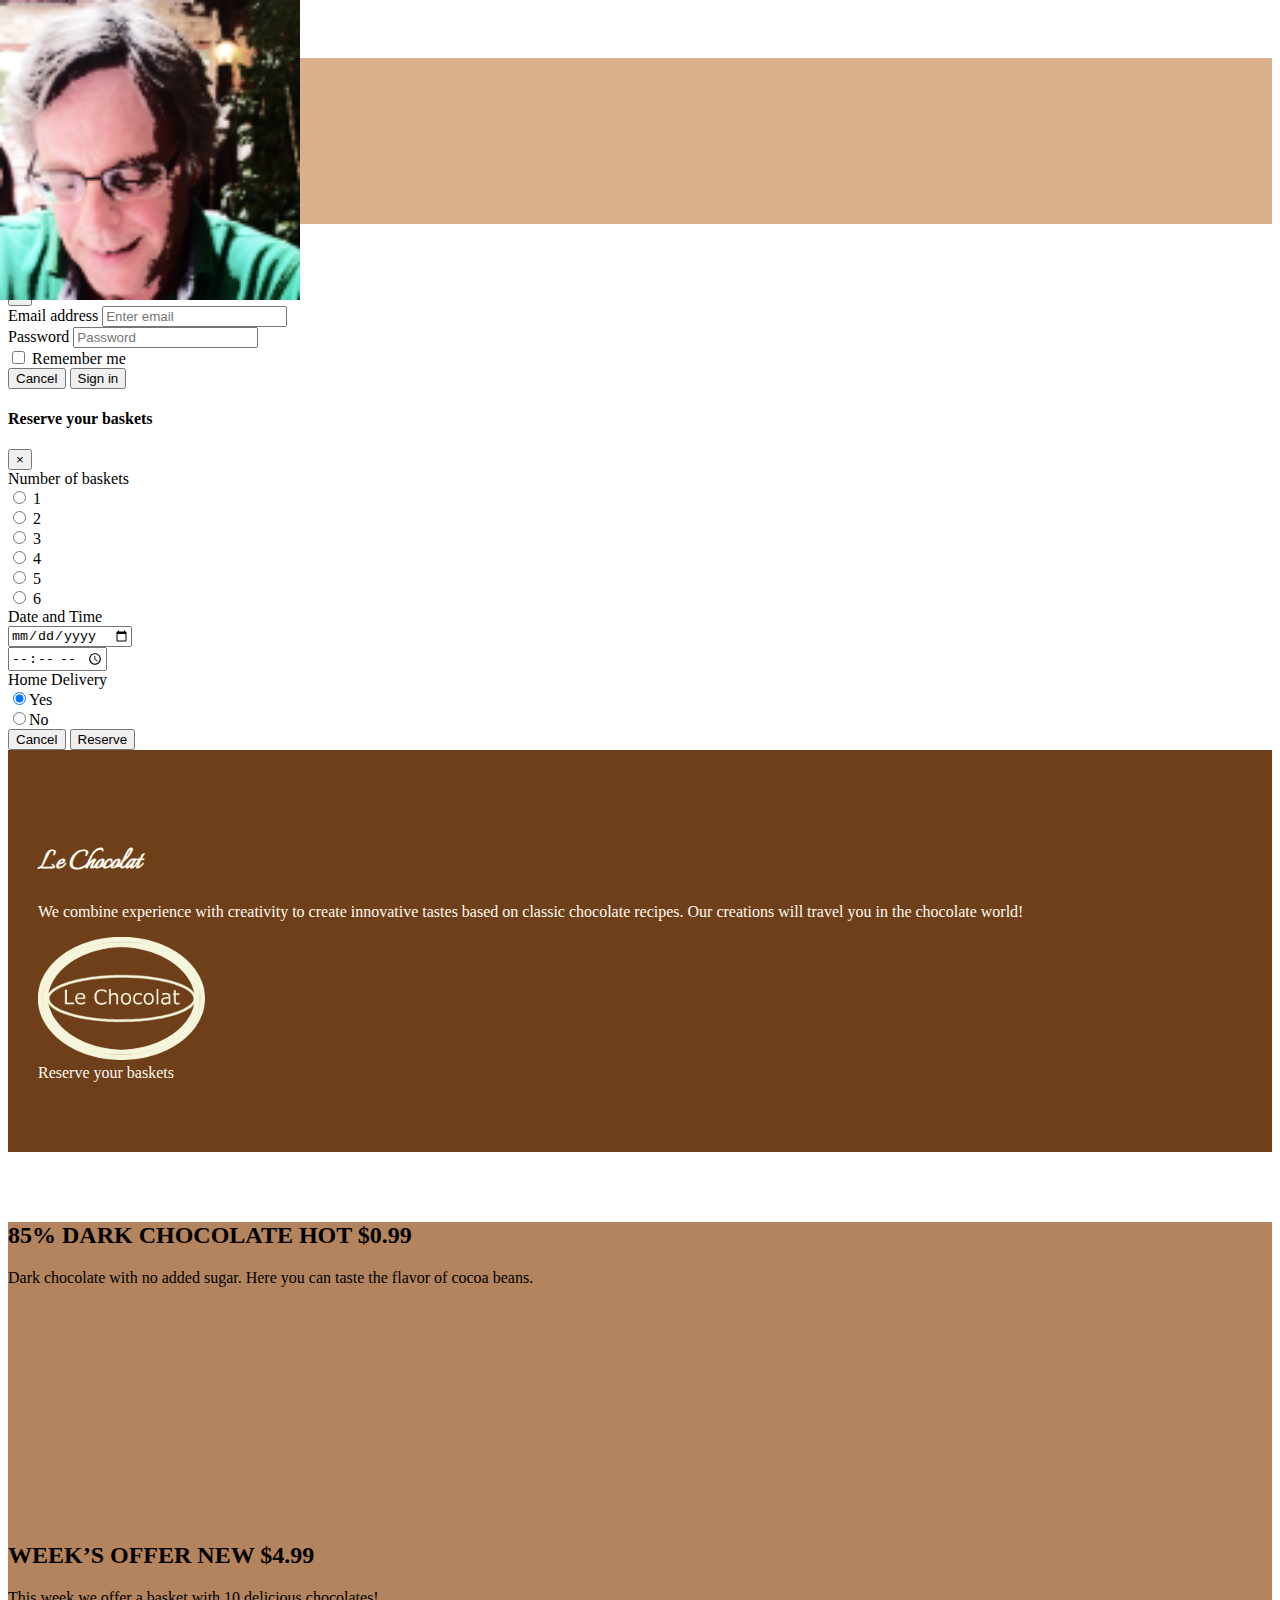
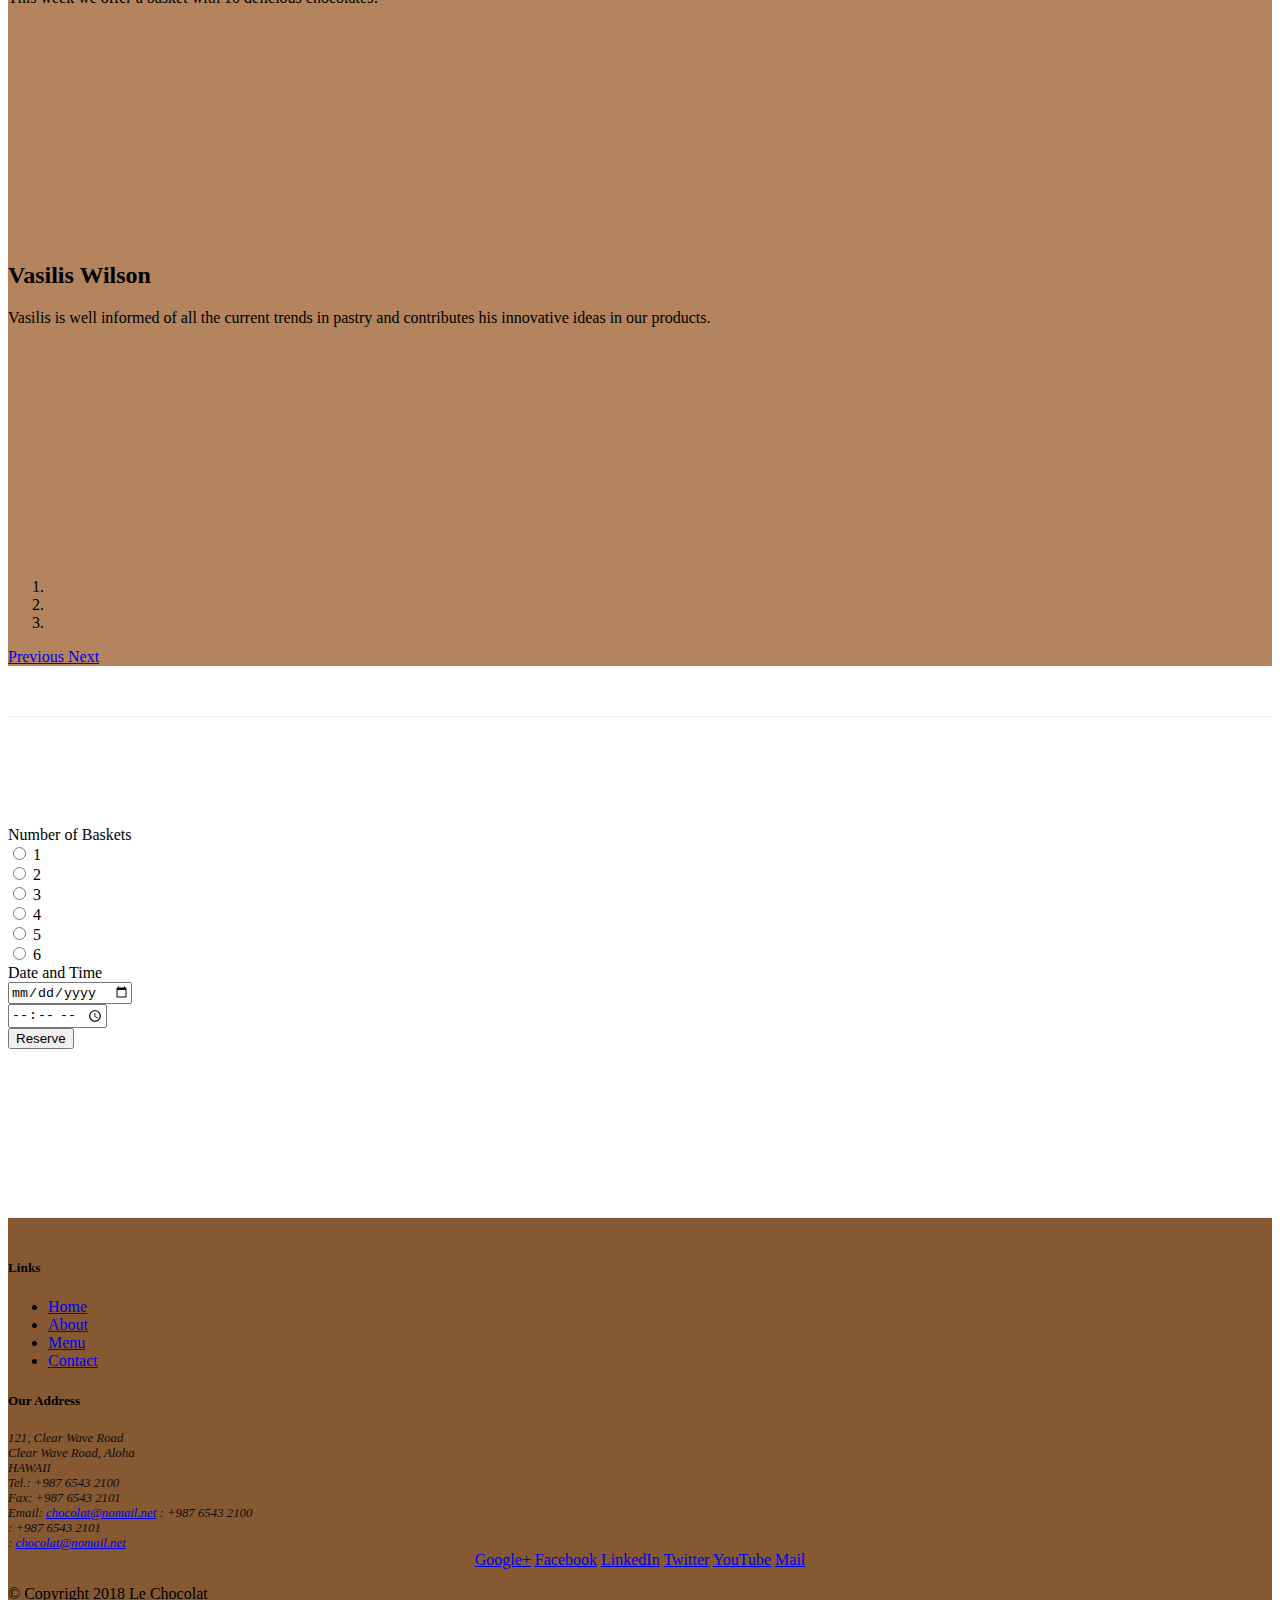
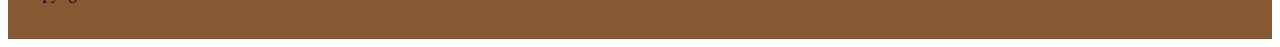
==== commit 5d33ee0f: "Bootstrap Assignment 4" ====
--- a/index.html
+++ b/index.html
@@ -91,6 +91,117 @@
             </div>
         </div>
     </div>
+    <div id="reserveModal" class="modal fade" role="dialog">
+        <div class="modal-dialog modal-lg" role="content">
+            <!-- Modal content-->
+            <div class="modal-content">
+                <div class="modal-header">
+                    <h4 class="modal-title">Reserve your baskets </h4>
+                    <button type="button" class="close" data-dismiss="modal">&times</button>
+                </div>
+                <div class="modal-body">
+                    <form>
+                        <div class="form-group row">
+                            <label class="col-12 col-sm-4">Number of baskets</label>
+                            <div class="col-12 col-sm-8">
+                                <div class="form-check form-check-inline">
+                                    <input class="form-check-input" type="radio" name="inlineRadioOptions"
+                                        id="inlineRadio1" value="option1">
+                                    <label class="form-check-label" for="inlineRadio1">1</label>
+                                </div>
+                                <div class="form-check form-check-inline">
+                                    <input class="form-check-input" type="radio" name="inlineRadioOptions"
+                                        id="inlineRadio2" value="option2">
+                                    <label class="form-check-label" for="inlineRadio2">2</label>
+                                </div>
+                                <div class="form-check form-check-inline">
+                                    <input class="form-check-input" type="radio" name="inlineRadioOptions"
+                                        id="inlineRadio3" value="option2">
+                                    <label class="form-check-label" for="inlineRadio3">3</label>
+                                </div>
+                                <div class="form-check form-check-inline">
+                                    <input class="form-check-input" type="radio" name="inlineRadioOptions"
+                                        id="inlineRadio4" value="option4">
+                                    <label class="form-check-label" for="inlineRadio4">4</label>
+                                </div>
+                                <div class="form-check form-check-inline">
+                                    <input class="form-check-input" type="radio" name="inlineRadioOptions"
+                                        id="inlineRadio5" value="option5">
+                                    <label class="form-check-label" for="inlineRadio5">5</label>
+                                </div>
+                                <div class="form-check form-check-inline">
+                                    <input class="form-check-input" type="radio" name="inlineRadioOptions"
+                                        id="inlineRadio6" value="option6">
+                                    <label class="form-check-label" for="inlineRadio6">6</label>
+                                </div>
+
+
+
+                            </div>
+                        </div>
+                        
+                        <div class="form-group row">
+                            <label class="col-12 col-sm-4 col-form-label">Date and Time</label>
+                            <div class="input-group col-12 col-sm-4 ">
+                                <div class="input-group-prepend">
+                                    <span class="input-group-text" id="date"><i class="fa fa-calendar"
+                                            aria-hidden="true"></i>
+
+                                    </span>
+
+                                </div>
+                                <input type="date" class="form-control" id="date'">
+
+                            </div>
+                            <div class="input-group col-12 col-sm-4 ">
+                                <div class="input-group-prepend">
+                                    <span class="input-group-text" id="time"><i class="fa fa-clock-o"
+                                            aria-hidden="true"></i>
+
+                                    </span>
+
+                                </div>
+                                <input type="time" class="form-control" id="time'">
+                            </div>
+                        </div>
+                        <div class="form-group row">
+                            <label class="col-12 col-sm-4">Home Delivery</label>
+                            <div class="col-12 col-sm-8">
+                                <div class="btn-group">
+                                    <div class="btn btn-success">
+                                        <input type="radio" name="reserveOptions"
+                                            id="inlineRadioYes" value="yes" checked>Yes
+                                        
+                                    </div>
+                                    <div class="btn btn-danger">
+                                        <input type="radio" name="reserveOptions"
+                                            id="inlineRadioNo" value="no">No
+                                        
+                                    </div>
+                                </div>
+                            </div>
+                        </div>
+                        <!-- <div class="form-group row">
+                            <div class="col 12 col-sm-3">
+                                <button type="submit" class="btn btn-primary btn-sm">Reserve</button>
+                            </div>
+                        </div> -->
+
+
+                    </form>
+                </div>
+                <div class="modal-footer">
+                    <button type="button" class="btn btn-default btn-sm" 
+                        data-dismiss="modal">Cancel
+                    </button>
+                    <button type="submit" class="btn btn-primary btn-sm">
+                        Reserve
+                    </button>
+                </div>
+            </div>
+        </div>
+    </div>
+    
 
     <header class="jumbotron">
         <div class="container">
@@ -105,9 +216,7 @@
                     <img src="images/logo.png" class="img-fluid">
                 </div>
                 <div class="col-12 col-sm-3 align-self-center">
-                    <a type="button" class="btn btn-warning btn-sm btn-block" data-toggle="tooltip" data-html="true"
-                        title="Or Call us at <br><strong>+ 987 6543 2100</strong>" data-placement="bottom"
-                        href="#reserve-form">
+                    <a type="button" class="btn btn-warning btn-sm" data-toggle="modal" data-target="#reserveModal" role="button">
                         Reserve your baskets
                     </a>
 
@@ -172,66 +281,9 @@
                 </div>
             </div>
         </div>
-        <div class="row flex-row-reverse row-content  align-items-center">
-            <div class="col-sm-4 col-md-3">
-                <h3>Our famous chocolates</h3>
-            </div>
-            <div class="col-sm col-md">
-                <div class="media">
-                    <img class="d-flex mr-3 img-thumbnail align-self-center" src="images/dark85.jpg"
-                        alt="85% DARK CHOCOLATE">
-                    <div class="media-body">
-                        <h2 class="mt-0">85% DARK CHOCOLATE
-                            <span class="badge badge-danger">HOT</span>
-                            <span class="badge badge-pill badge-success">$0.99</span>
-                        </h2>
-
-                        <p class="col d-none d-md-block">Dark chocolate with no added sugar.
-                            Here you can taste the flavor of cocoa beans.</p>
-                    </div>
-                </div>
-            </div>
-        </div>
-
-
-        <div class="row flex-row-reverse row-content  align-items-center">
-            <div class="col-sm-4 col-md-3">
-                <h3>WEEK'S OFFER</h3>
-            </div>
-            <div class="col-sm col-md">
-                <div class="media">
-                    <img class="d-flex mr-3 img-thumbnail align-self-center" src="images/promotion.jpg"
-                        alt="Our basket">
-                    <div class="media-body">
-                        <h3 class="mt-0">Our basket
-                            <span class="badge badge-danger">HOT</span>
-                            <span class="badge badge-pill badge-success">$4.99</span>
-                        </h3>
-
-                        <p class="col d-none d-md-block"> This week we offer a basket with 10 delicious chocolate
-                        </p>
-                    </div>
-                </div>
-            </div>
-
-        </div>
-
-        <div class="row flex-row-reverse row-content  align-items-center">
-            <div class="col-sm-4 col-md-3">
-                <h3>Meet our Specialists</h3>
-            </div>
-            <div class="col-sm col-md">
-                <div class="media">
-                    <img class="d-flex mr-3 img-thumbnail align-self-center" src="images/cartoonVasilis.png"
-                        alt="Vasilis Wilson">
-                    <div class="media-body">
-                        <h2 class="mt-0">Vasilis Wilson</h2>
-                        <p class="col d-none d-md-block">Vasilis is well informed of all the current
-                            trends in pastry and contributes his innovative ideas in our products.</p>
-                    </div>
-                </div>
-            </div>
-        </div>
+
+
+
         <div class="row row-content justify-content-center">
             <div class="col-12 col-sm-8">
                 <div class="card border-deafult">
